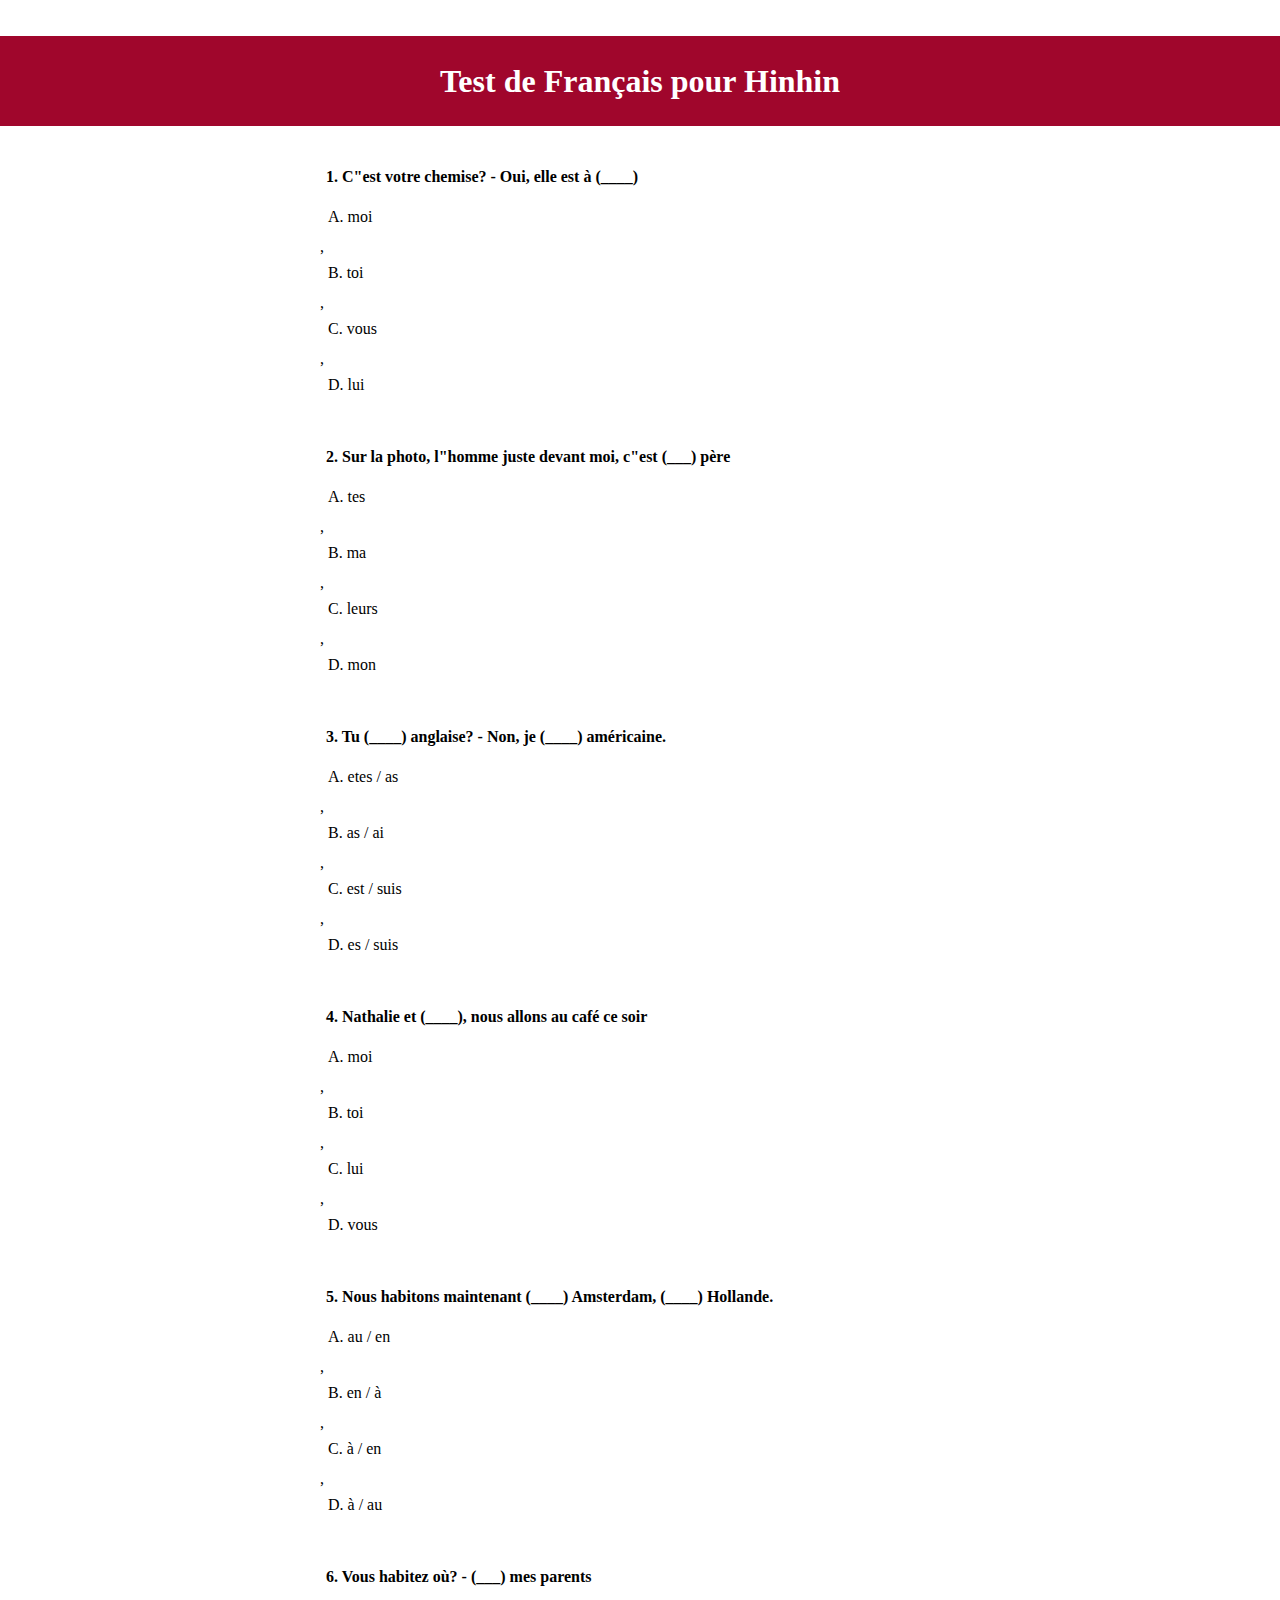
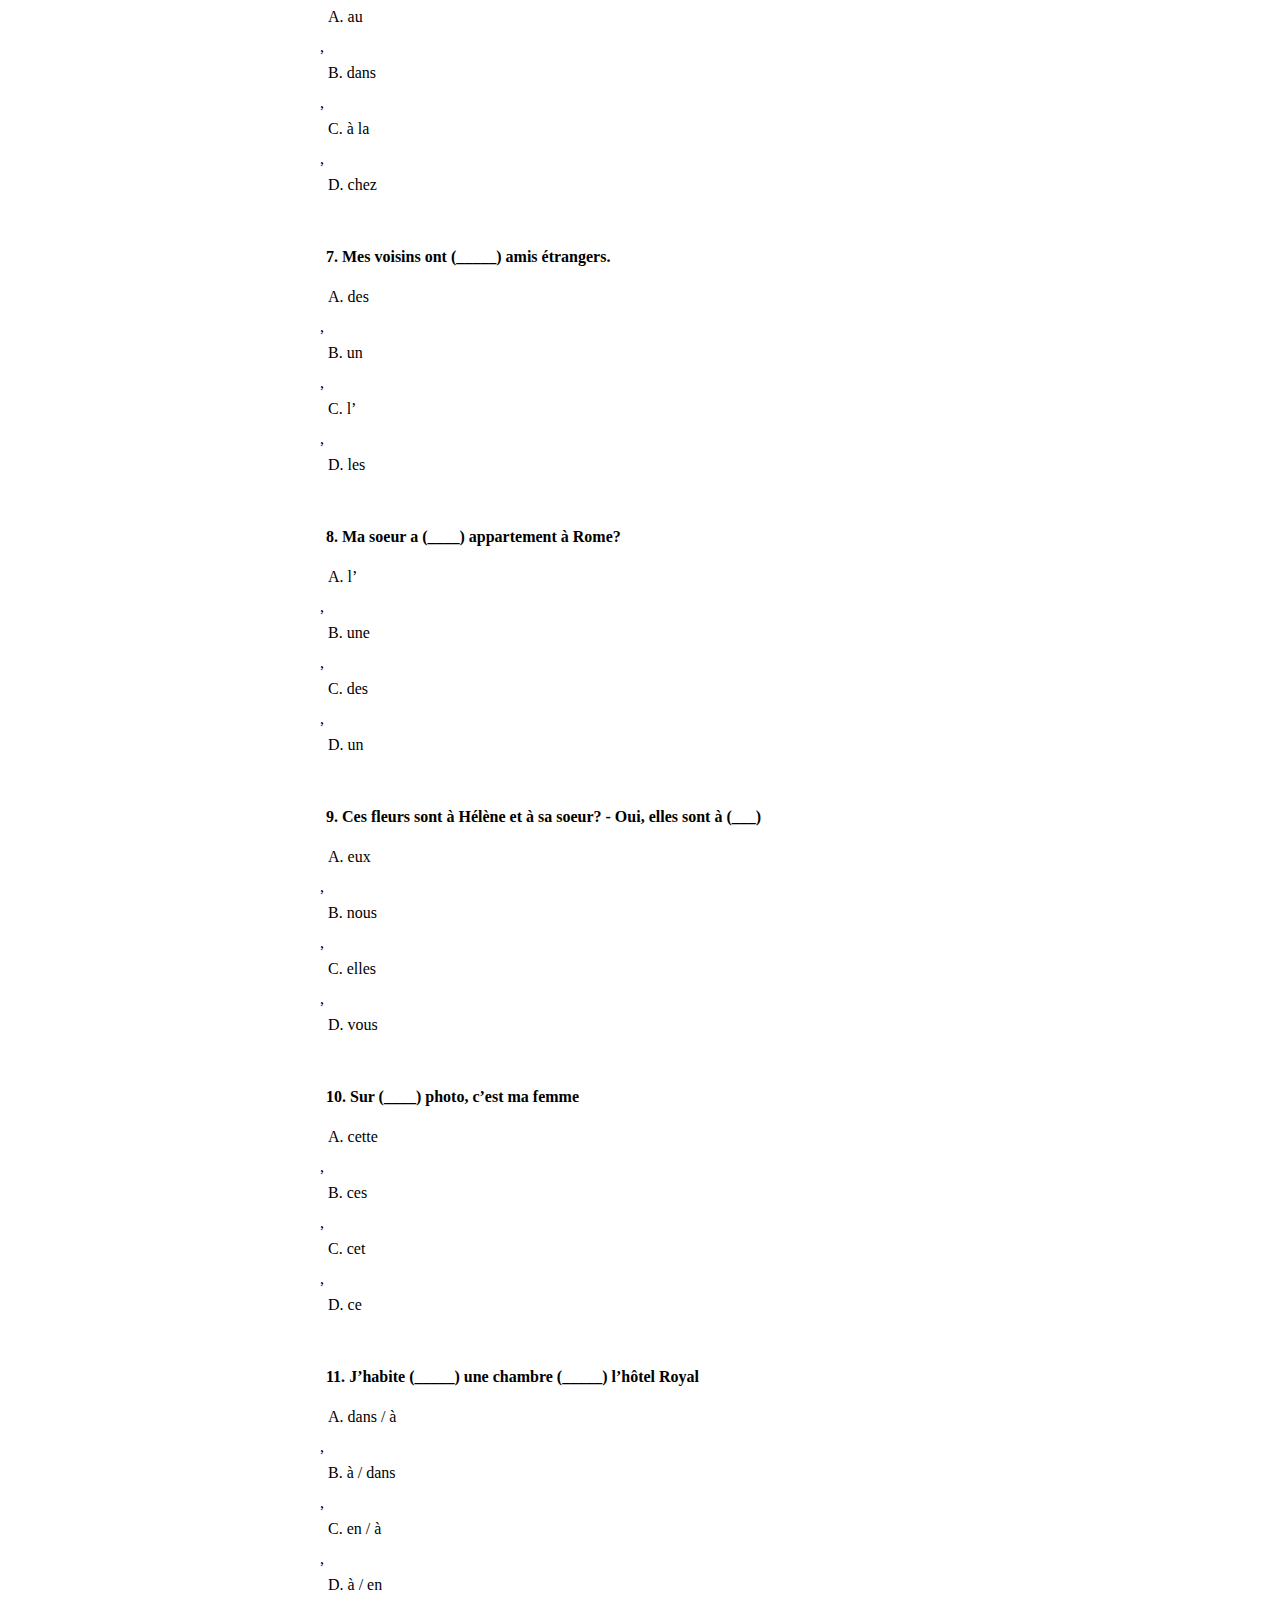
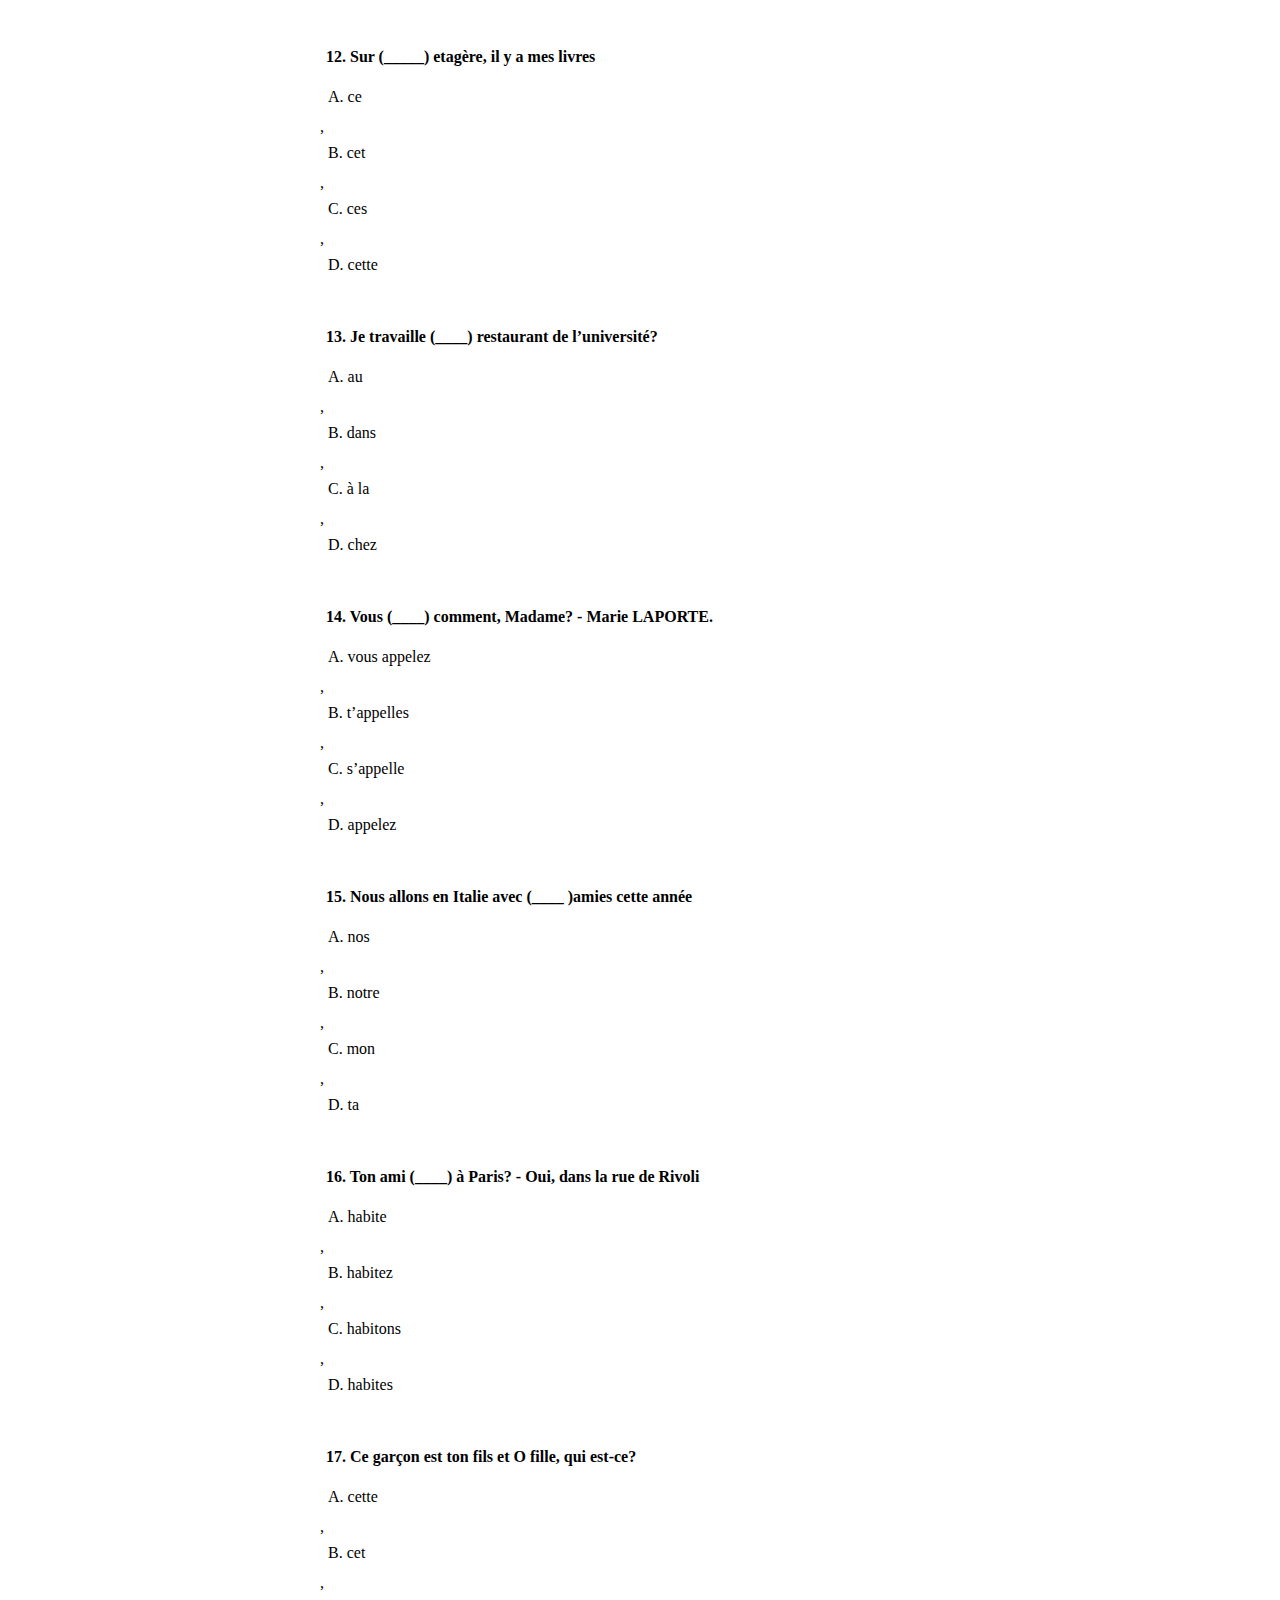
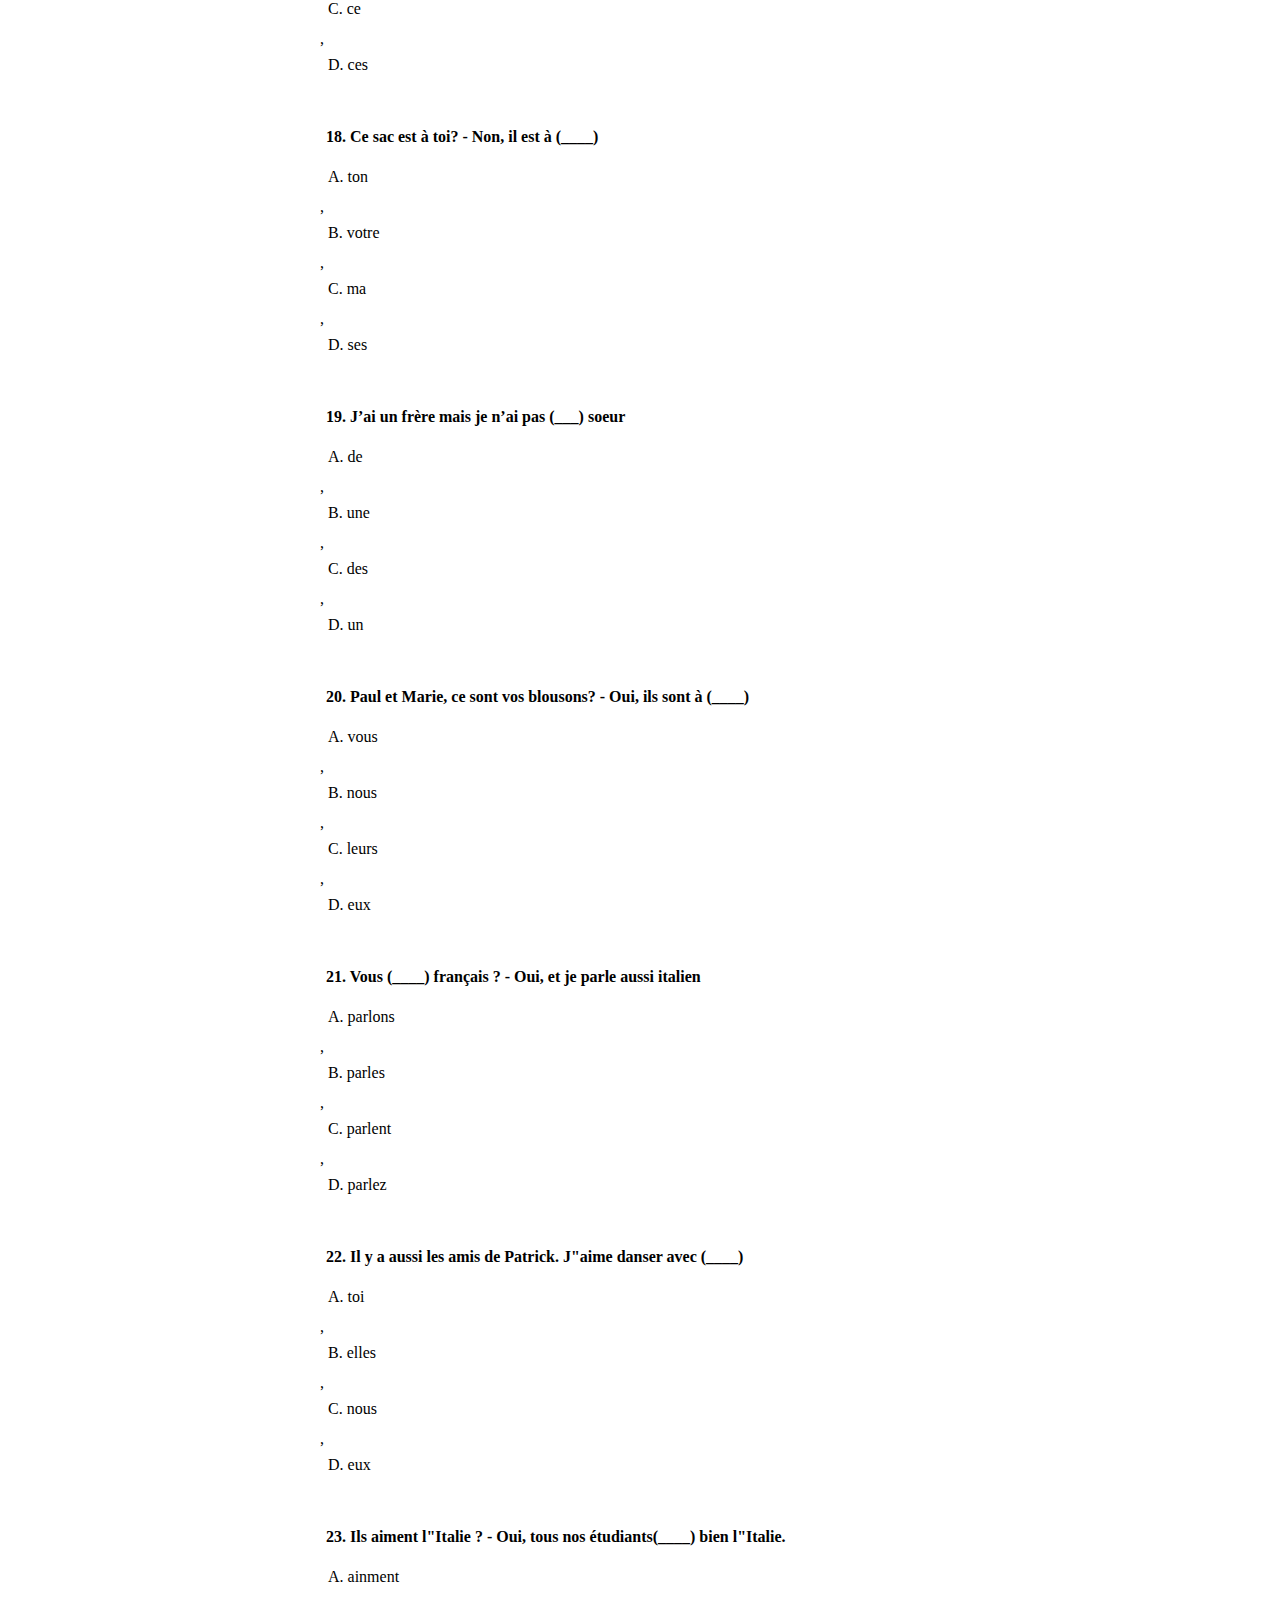
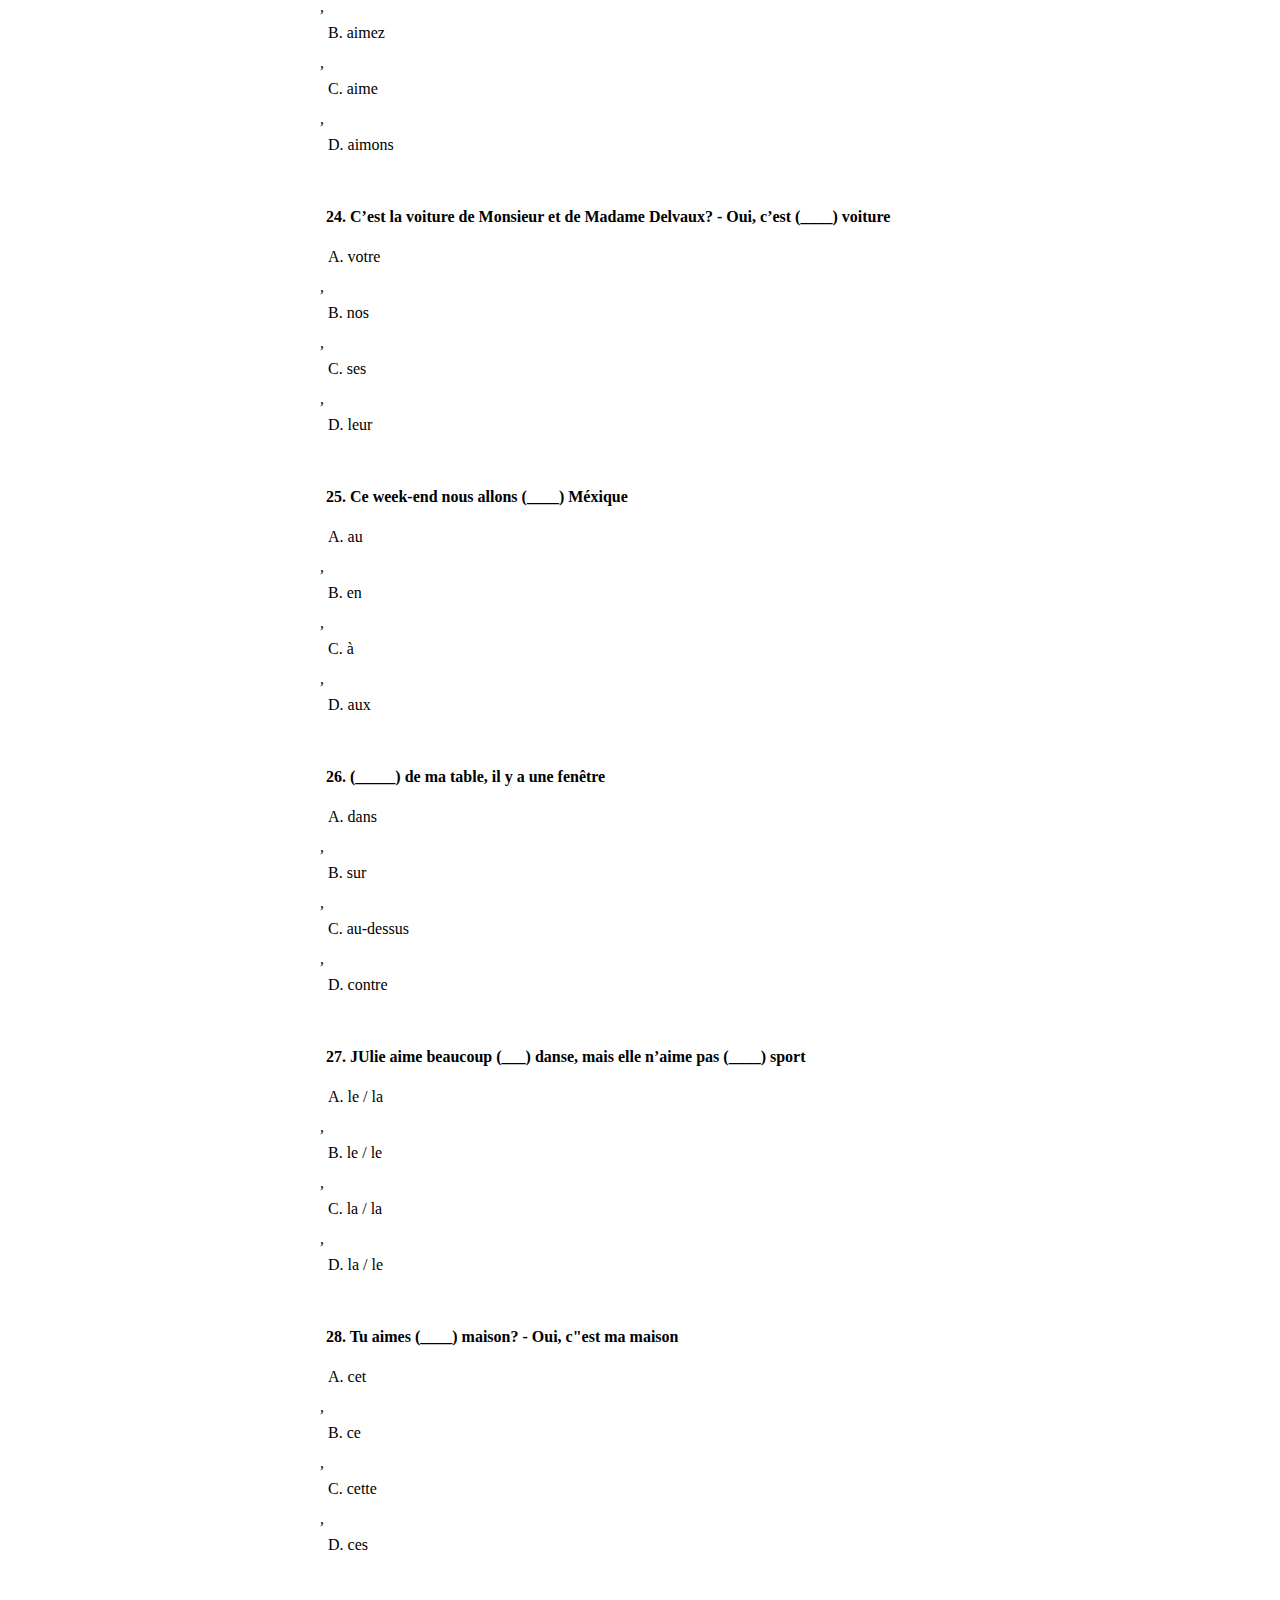
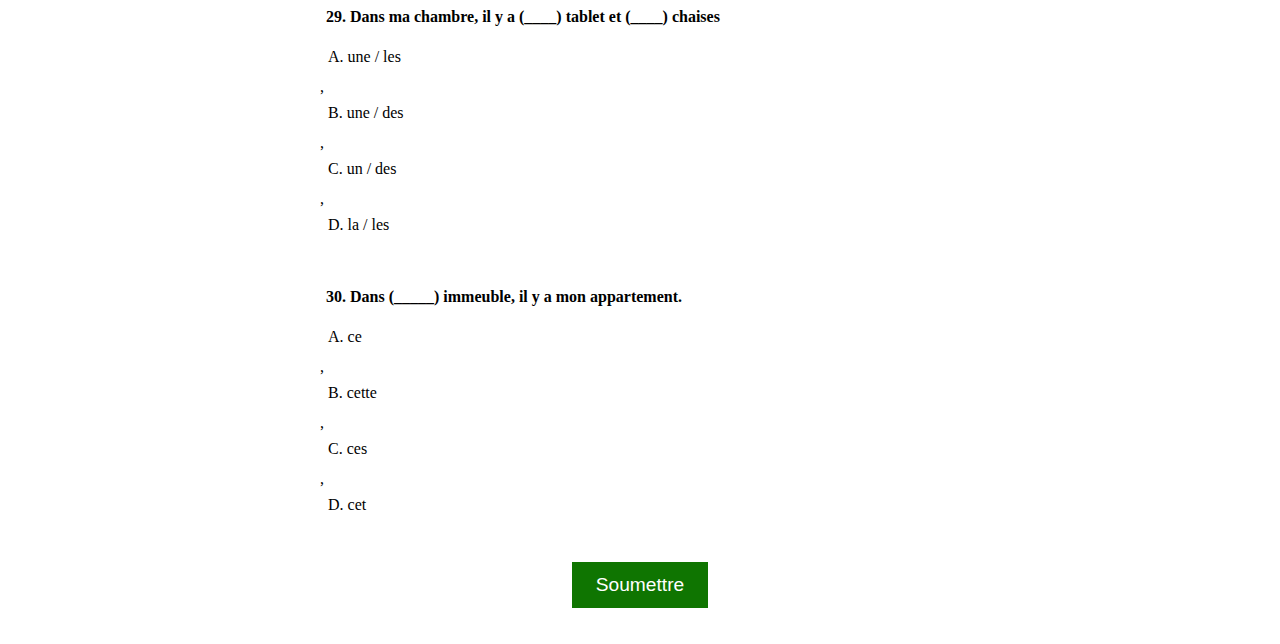
==== index.html @ 79af5fa5 "30 questions" ====
<!DOCTYPE html>
<html lang="en">
  <head>
    <meta charset="UTF-8" />
    <meta name="viewport" content="width=device-width, initial-scale=1.0" />
    <title>Document</title>
    <link rel="stylesheet" href="index.css" />
  </head>
  <body>
    <div id="root">
      <div id="result-preview"></div>
      <h1 id="header">
        Test de Français pour Hinhin
      </h1>
      <div id="questions-zone"></div>
      <button id="submit-btn">Soumettre</button>
      <div id="results-zone"></div>
      <div id="score-zone">
        <div id="score-list-header">Votre Marque</div>
        <div id="score-list"></div>
        <button id="redo-test-btn">Refaire le test</button>
      </div>
    </div>
    <script src="index.js"></script>
  </body>
</html>
---- index.css ----
* {
  box-sizing: border-box;
  padding: 0;
  margin: 0;
}
#root {
  display: flex;
  flex-direction: column;
  align-items: center;
}

#header {
  font-size: 3rem;
  width: 100vw;
  height: 10vh;
  line-height: 10vh;
  margin-bottom: 36px;
  font-size: 2rem;
  font-weight: 800;
  color: white;
  margin: 36px 0px;
  text-align: center;
  background-color: rgb(160, 6, 44);
}

#questions-zone,
#results-zone {
  display: flex;
  flex-direction: column;
  width: 50vw;
}

.one-question {
  margin-bottom: 36px;
}

.one-question__title {
  margin-bottom: 8px;
  padding: 6px;
  font-weight: 700;
}

.one-question__choices {
  display: flex;
  flex-direction: column;
}

.one-question__choices__one-choice {
  margin-bottom: 4px;
  padding: 8px;
  cursor: pointer;
}
.one-question__choices__one-choice:hover {
  background-color: #dbf4f8;
}
.wrong-answer {
  background-color: rgb(248, 142, 142);
}
.correct-answer {
  background-color: rgb(131, 247, 146);
}
.selected-answer {
  background-color: #64d8ec;
}
.selected-answer:hover {
  background-color: #64d8ec;
}

#submit-btn {
  font-size: 1.2rem;
  padding: 12px 24px;
  border: none;
  color: white;
  cursor: pointer;
  margin-bottom: 36px;

  background-color: rgb(15, 117, 1);
}
#submit-btn:hover {
  background-color: rgb(45, 144, 32);
  transform: scale(1.02);
}

#score-zone {
  display: flex;
  width: 15vw;
  position: fixed;
  flex-direction: column;
  align-items: center;
  top: 20vh;
  left: 5vw;
}
#score-list-header {
  width: 100%;

  padding: 16px 8px;
  font-weight: 900;
  text-align: center;
  font-size: 1.5rem;
  color: white;
  background-color: rgb(21, 24, 123);
  box-shadow: 0 0 4px rgb(231, 231, 231);
}

#score-list {
  width: 100%;
  box-shadow: 0 0 4px rgb(231, 231, 231);
  padding: 8px;

  max-height: 50vh;
  overflow: hidden;
}
#score-list::-webkit-scrollbar {
  width: 2px;
  background-color: rgb(255, 255, 255);
}

#score-list::-webkit-scrollbar-thumb {
  background-color: rgb(197, 197, 197);
  border-radius: 1px;
}

#score-list:hover {
  overflow-y: auto;
}
.one-score-row {
  width: 100%;
  display: flex;
  justify-content: space-between;
  padding: 8px 4px;
}
.one-score-row:first-child {
  border-bottom: 4px solid rgb(251, 251, 129);
  color: crimson;
  font-weight: 900;
}

#redo-test-btn {
  width: 120px;
  height: 35px;
  border: none;
  margin-top: 16px;
  color: white;
  background-color: rgb(160, 6, 44);
  border-radius: 5px;
  padding: 8px 16px;
}
#redo-test-btn:hover {
  background-color: rgb(187, 21, 62);
  transform: scale(1.05);
  box-shadow: 0 0 4px rgb(231, 231, 231);
}

#result-preview {
  width: 15vw;
  padding: 16px;
  position: fixed;
  display: none;
  justify-content: space-around;
  flex-wrap: wrap;
  top: 20vh;
  right: 5vw;
  box-shadow: 0 0 4px rgb(231, 231, 231);
}

.one-result-preview {
  display: block;
  min-width: 30px;
  min-height: 30px;
  line-height: 30px;
  border-radius: 3px;
  text-align: center;
  margin: 6px;
  cursor: pointer;
  text-decoration: none;
  color: black;
}
.one-result-preview:hover {
  transform: scale(1.05);
  box-shadow: 0 0 6px rgb(231, 231, 231);
}
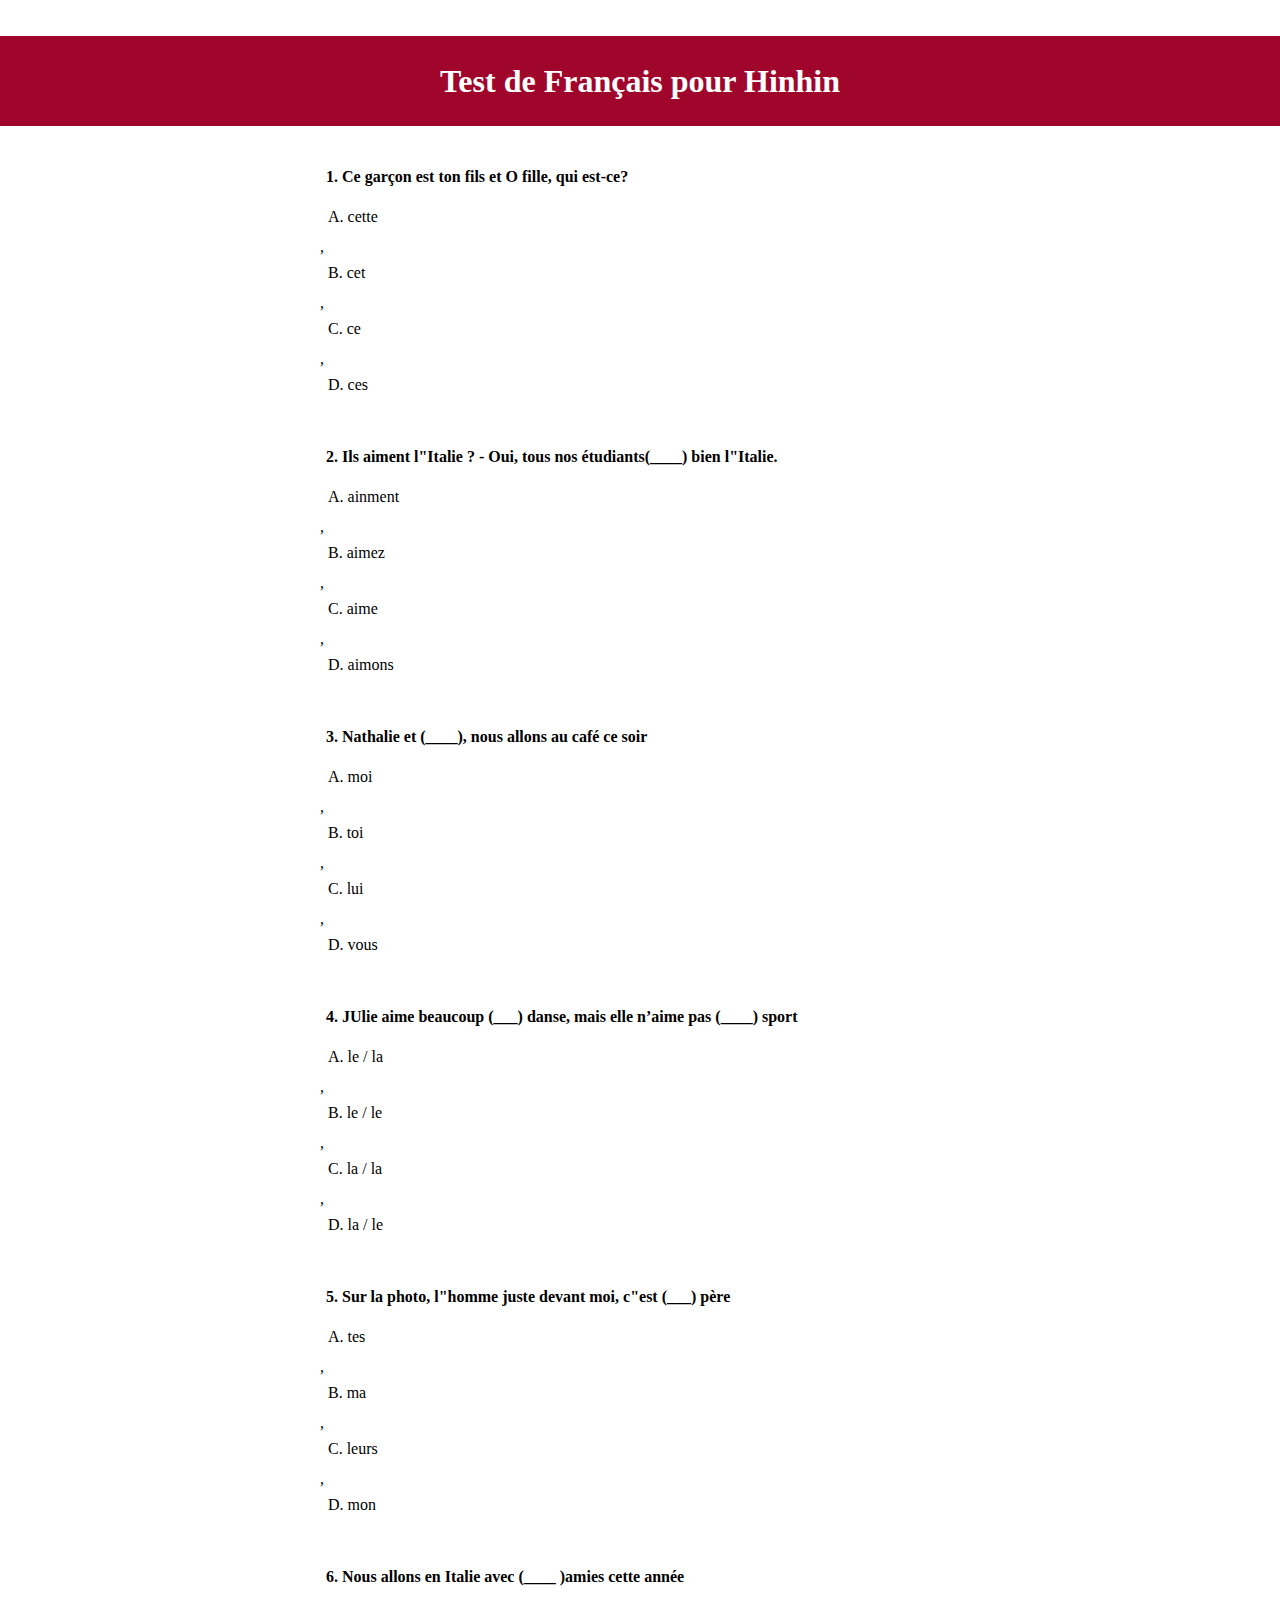
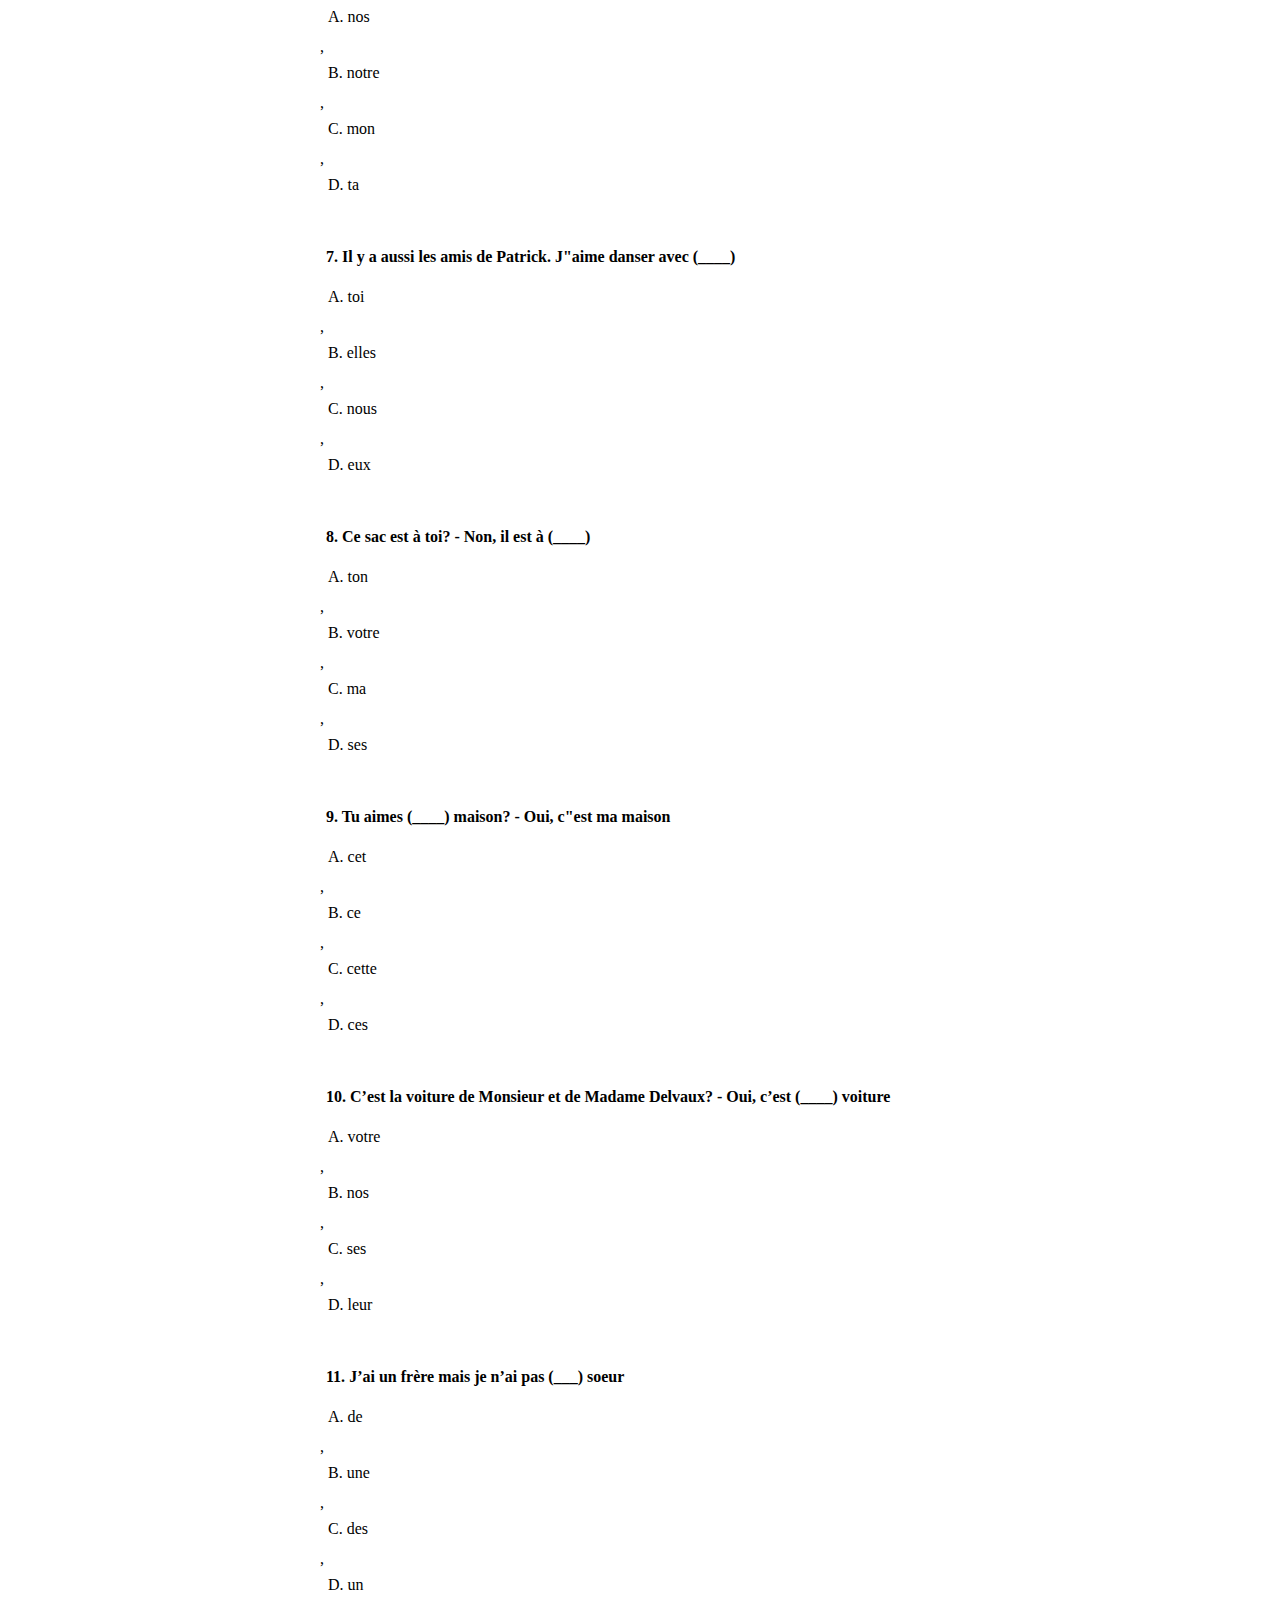
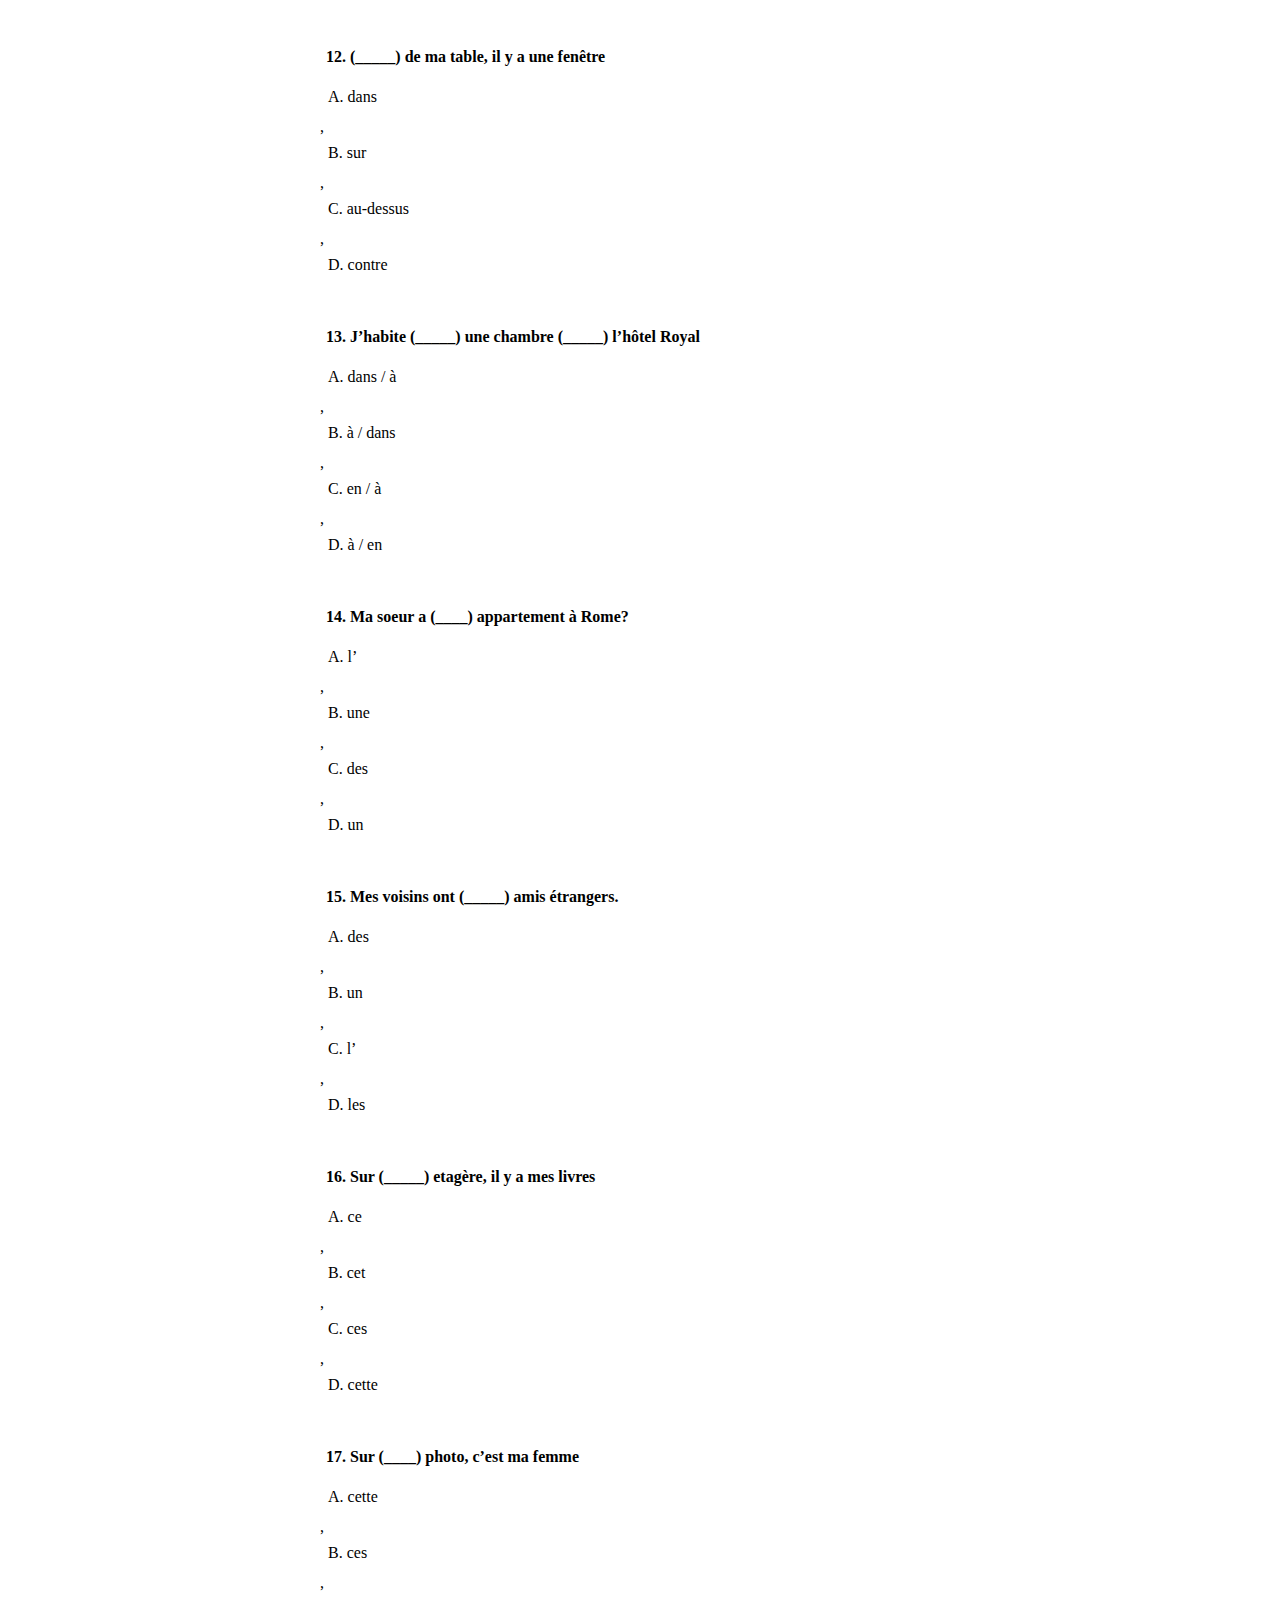
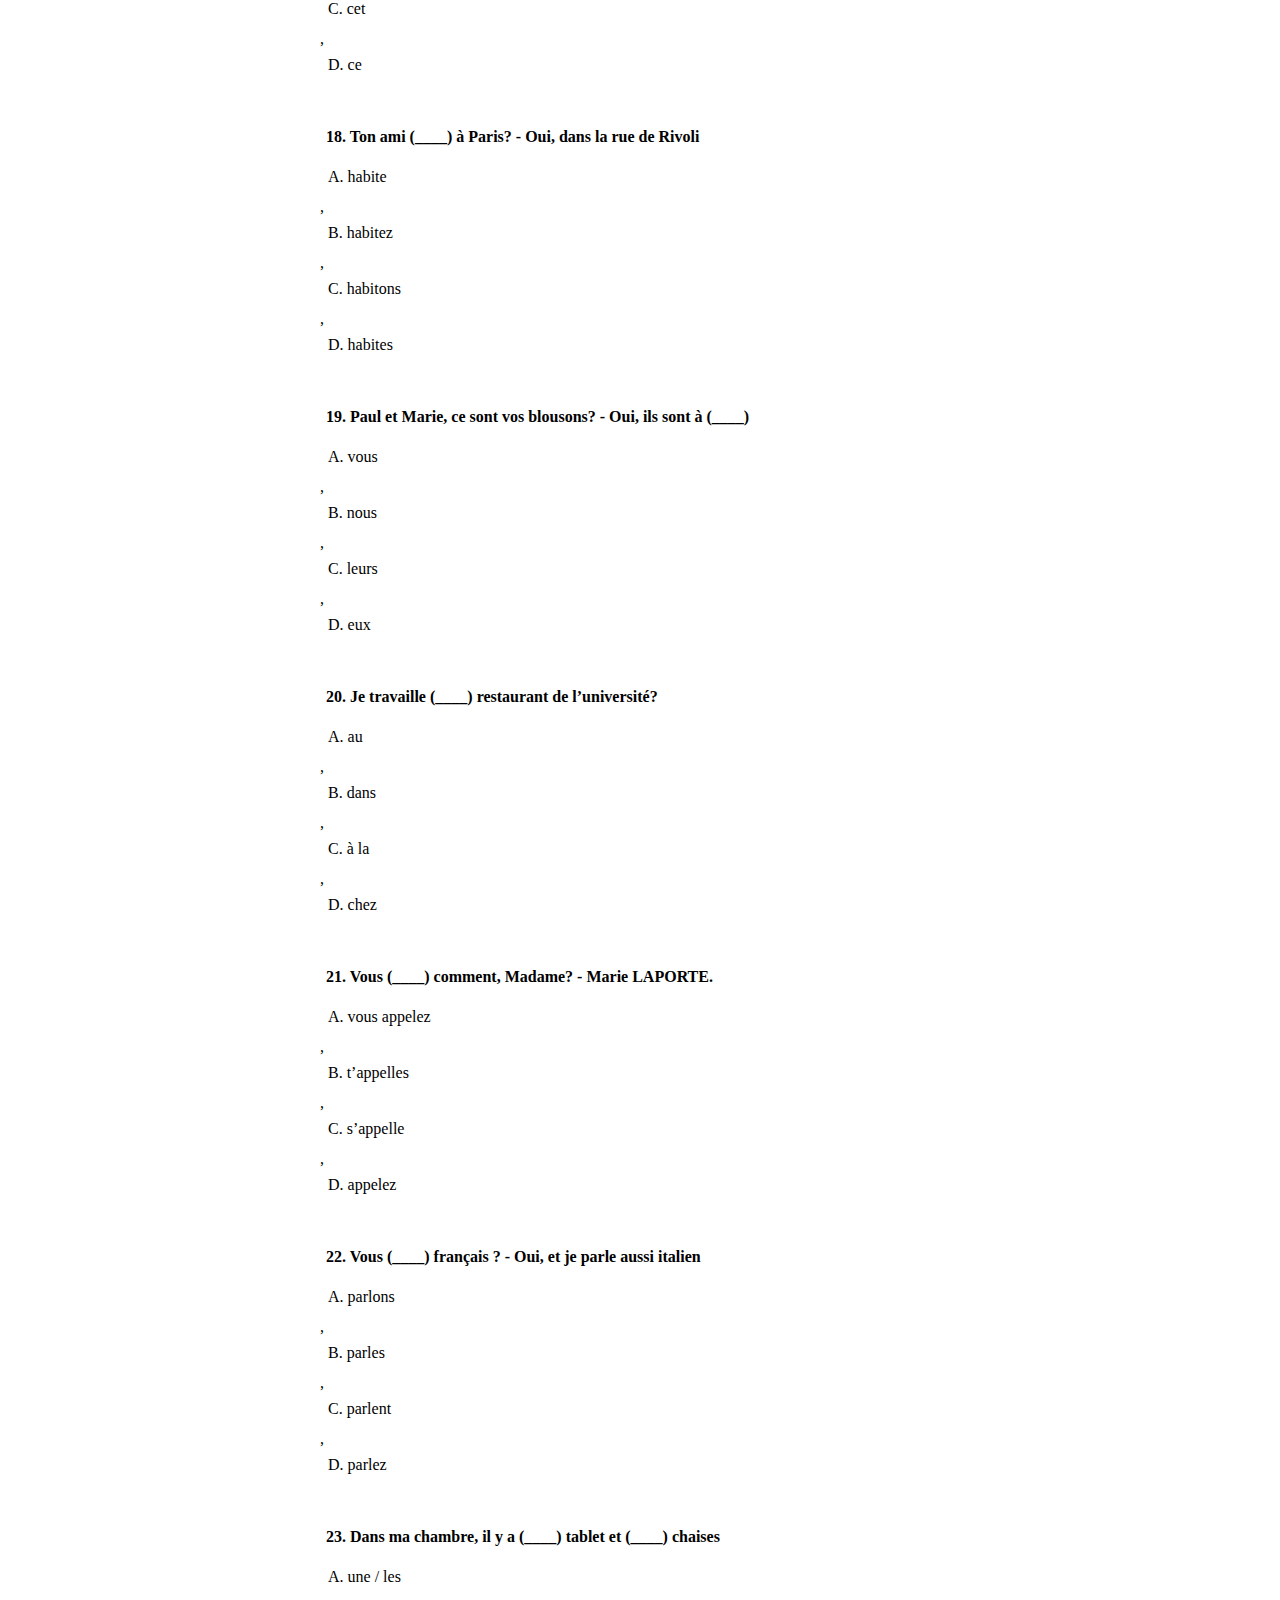
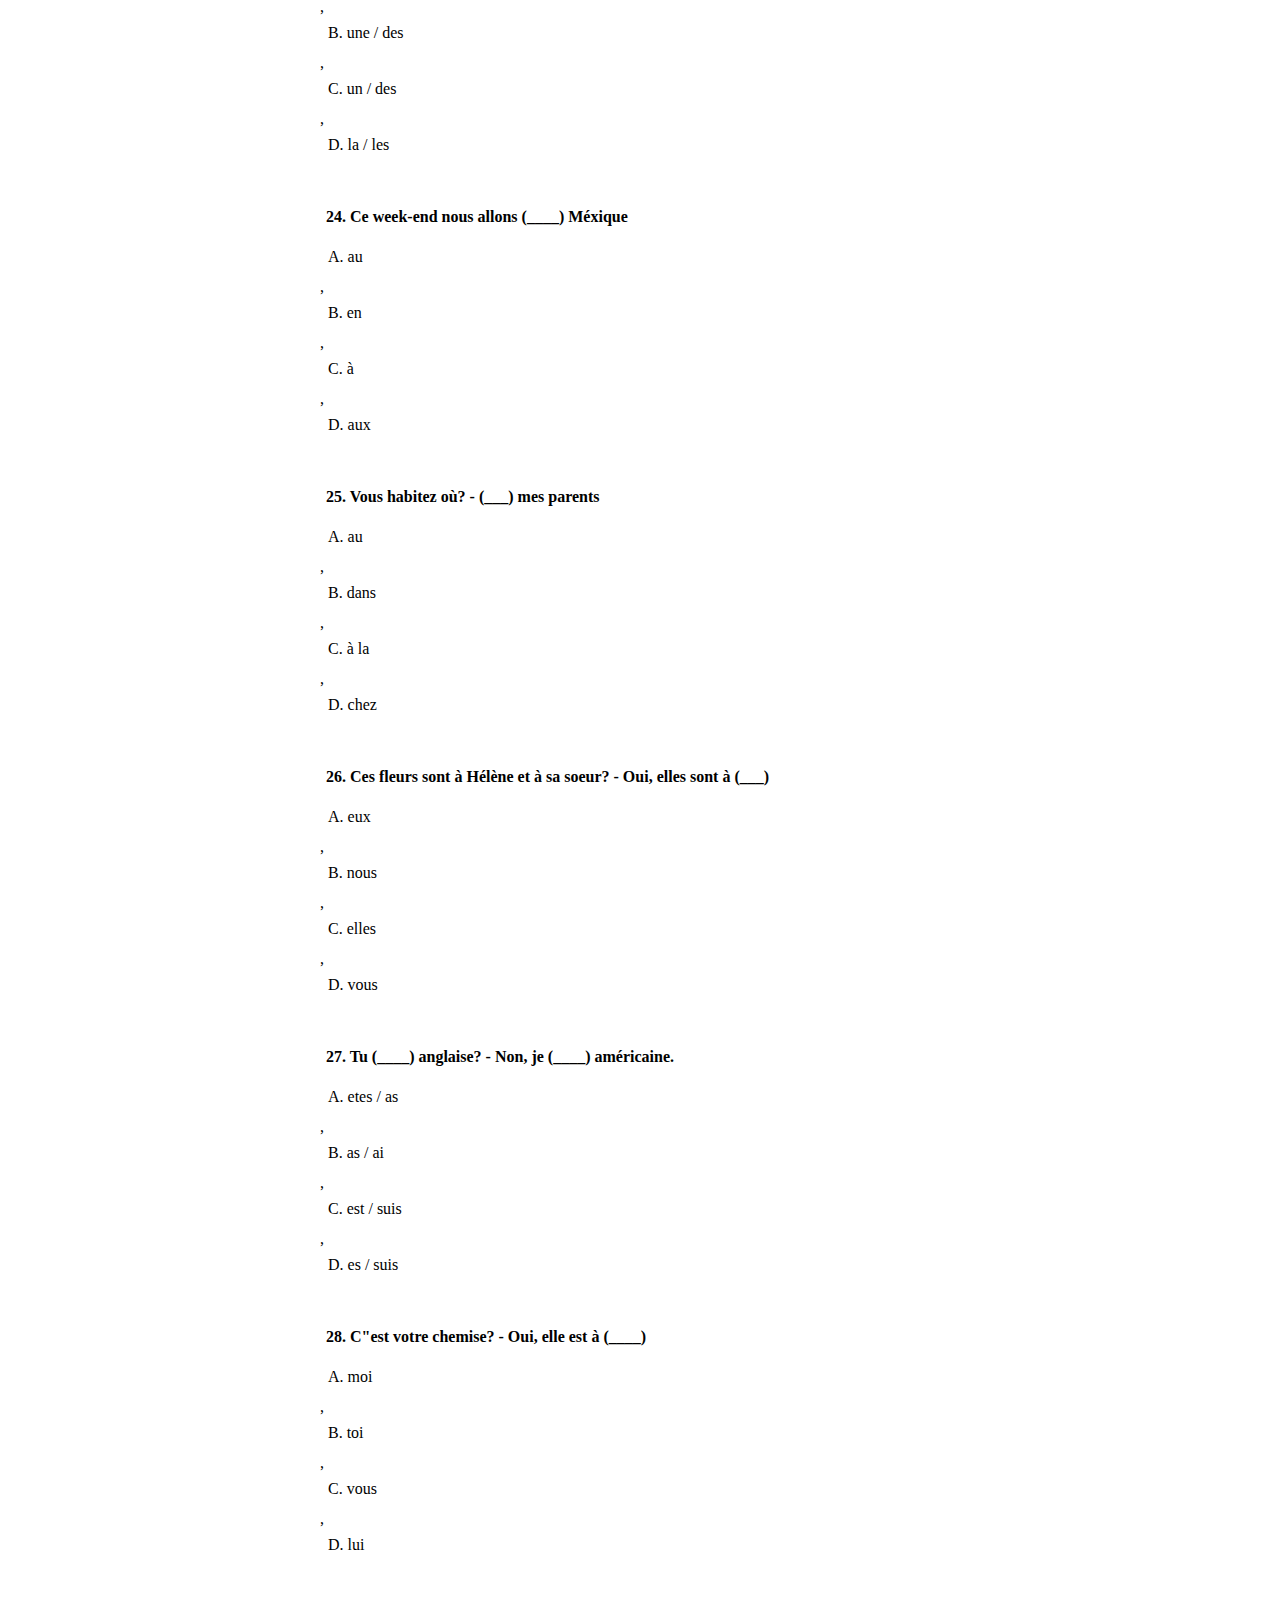
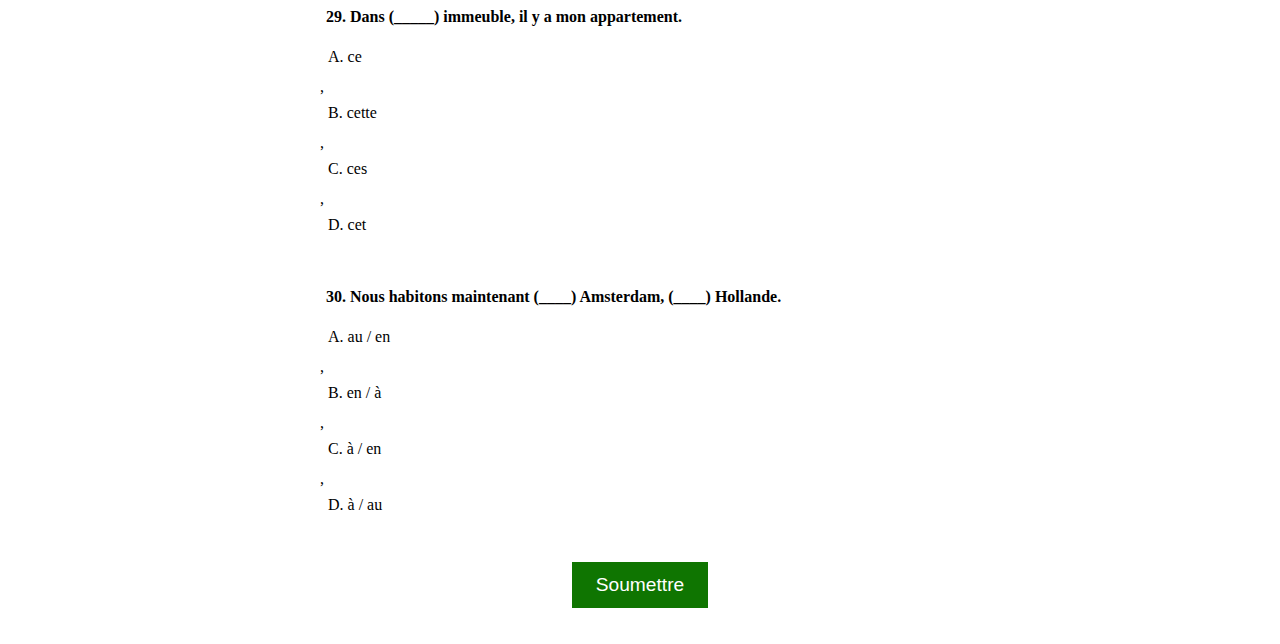
==== commit 9c050873: "update favicon and title" ====
--- a/index.html
+++ b/index.html
@@ -3,7 +3,8 @@
   <head>
     <meta charset="UTF-8" />
     <meta name="viewport" content="width=device-width, initial-scale=1.0" />
-    <title>Document</title>
+    <title>Test de Français</title>
+    <link rel="icon" type="image/png" href="/duckies.png" />
     <link rel="stylesheet" href="index.css" />
   </head>
   <body>
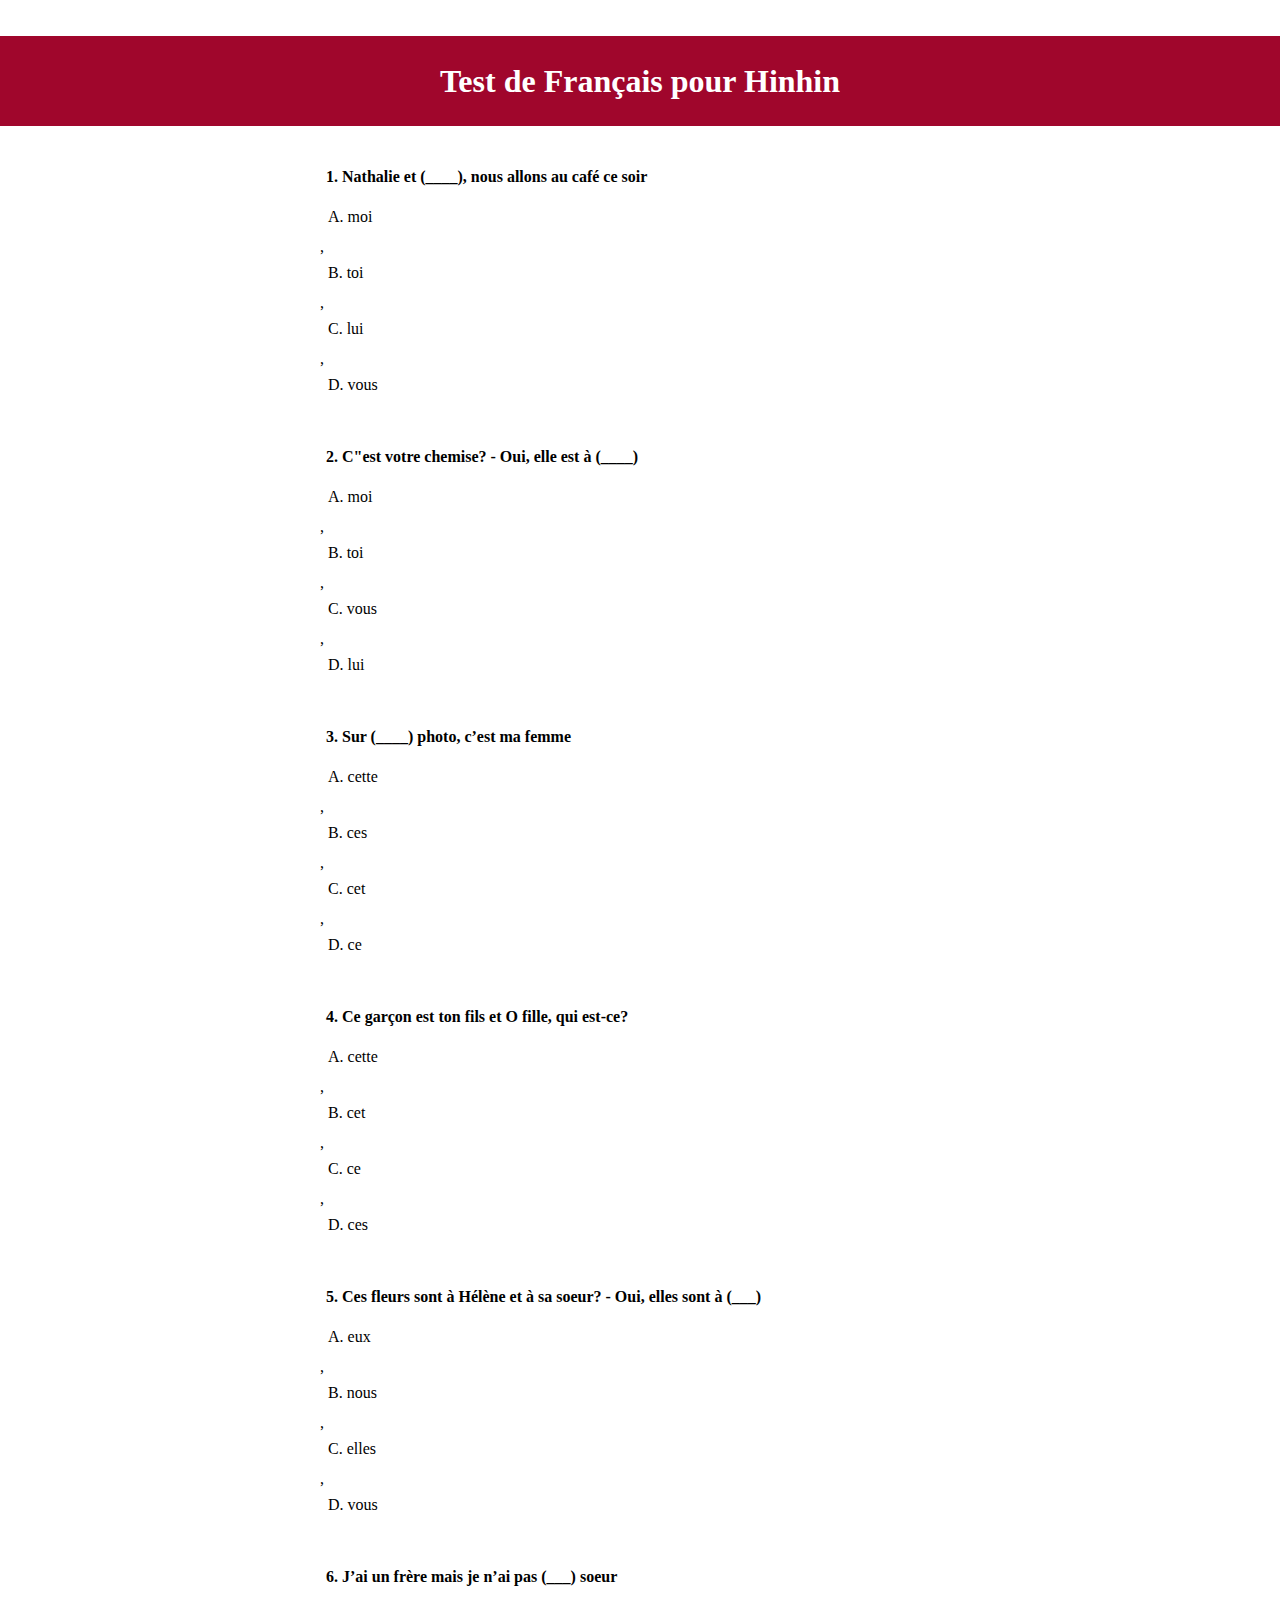
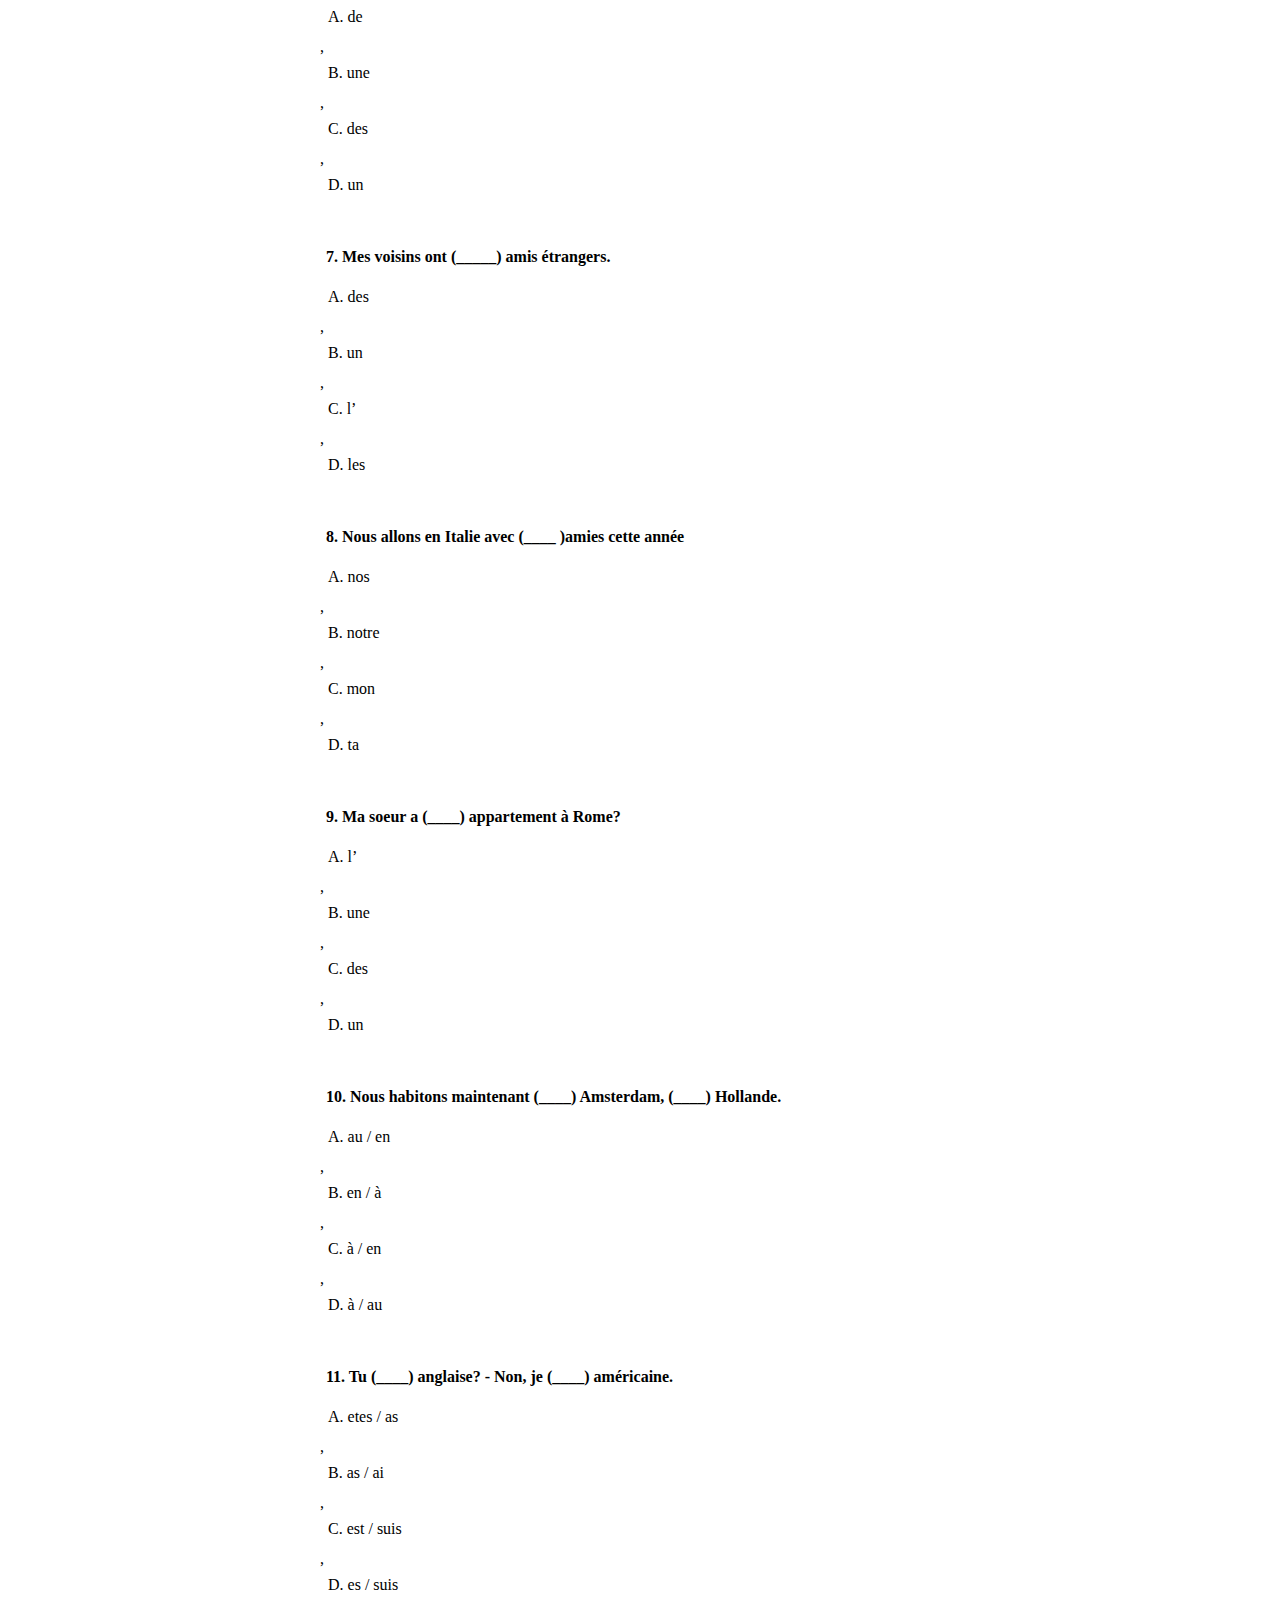
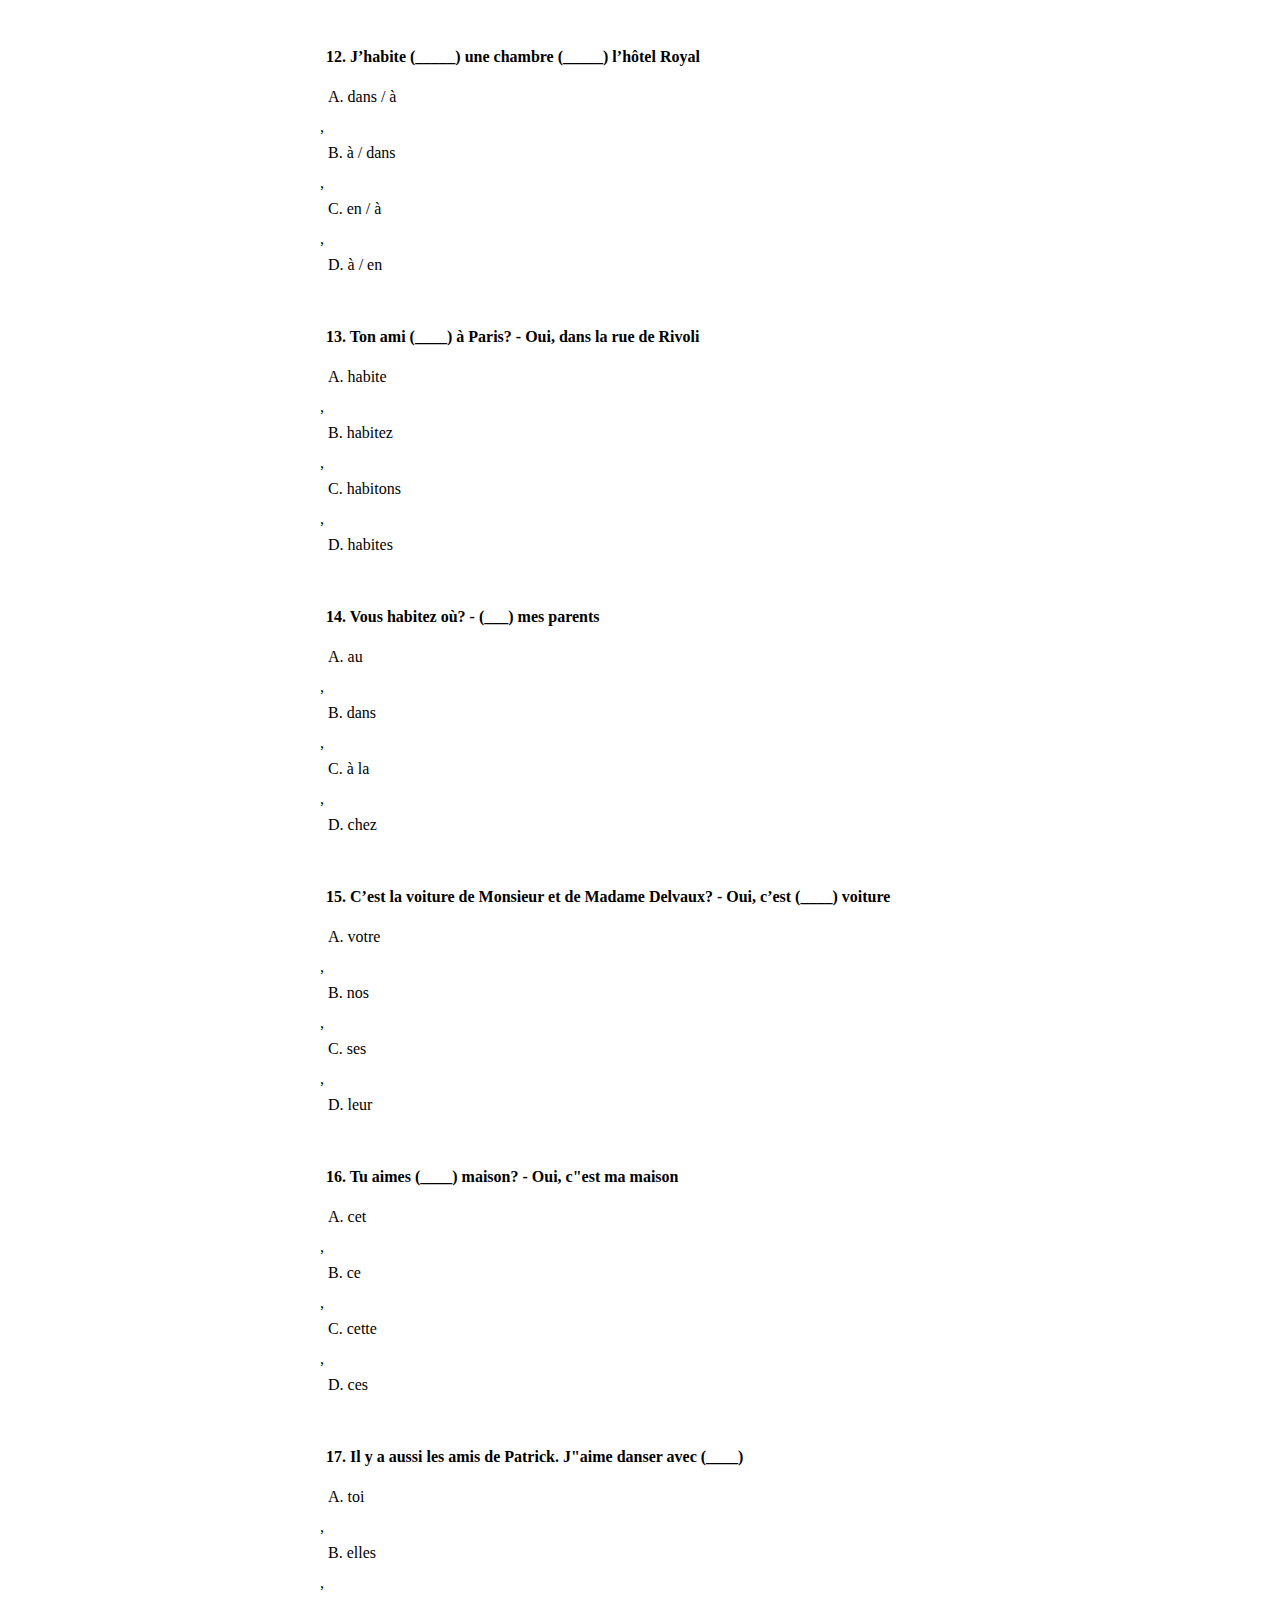
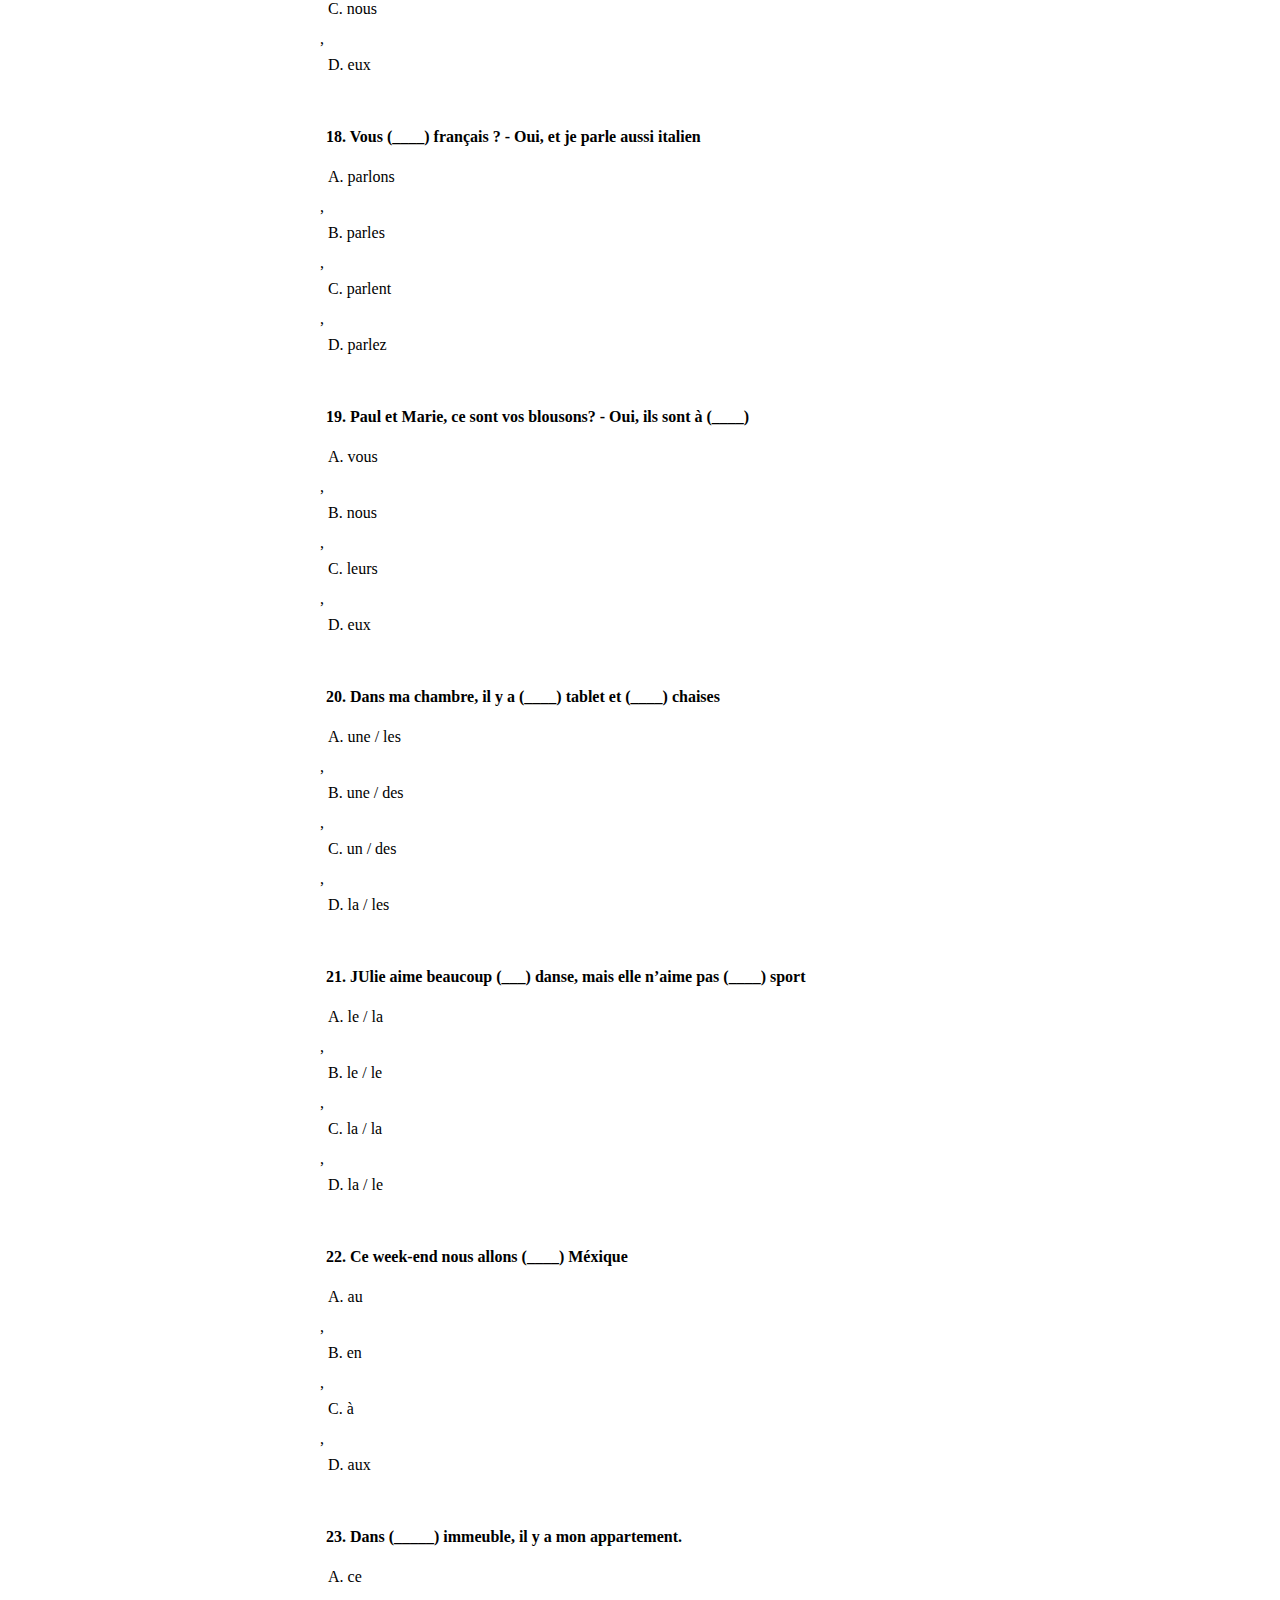
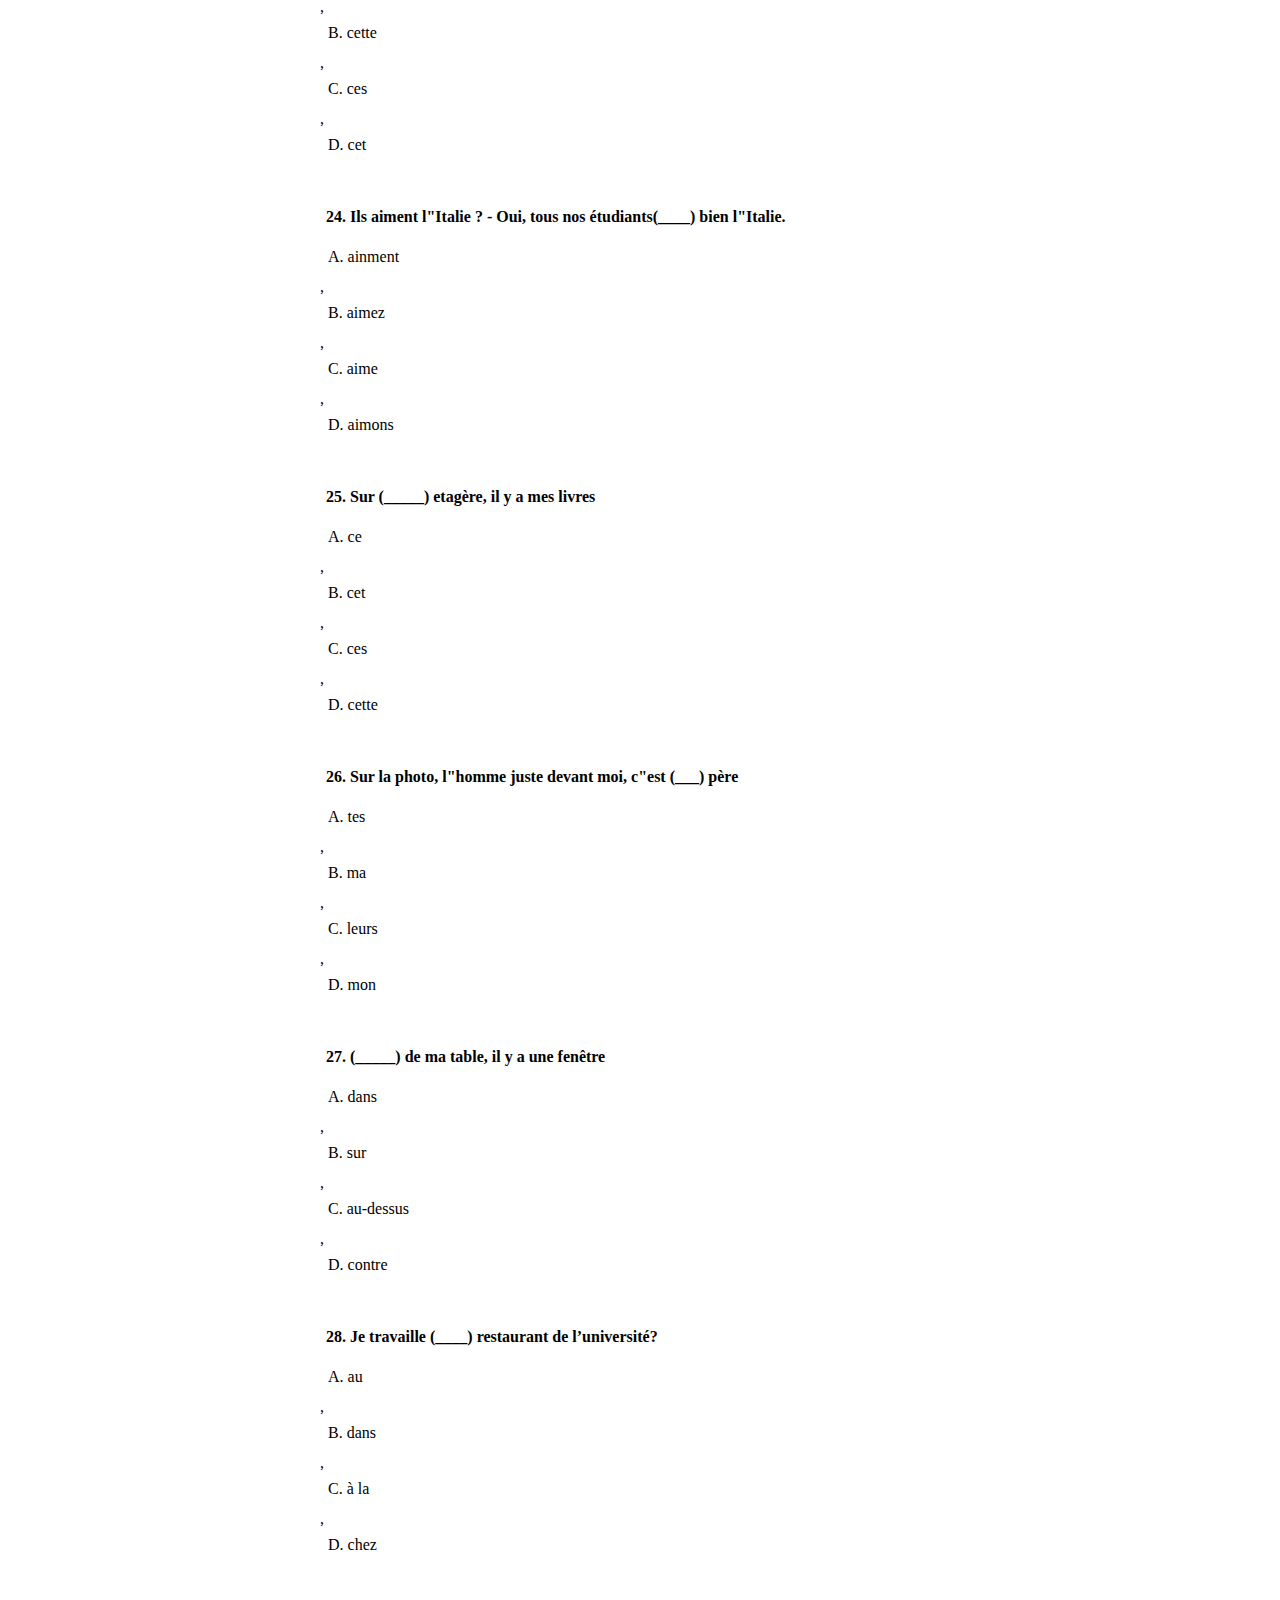
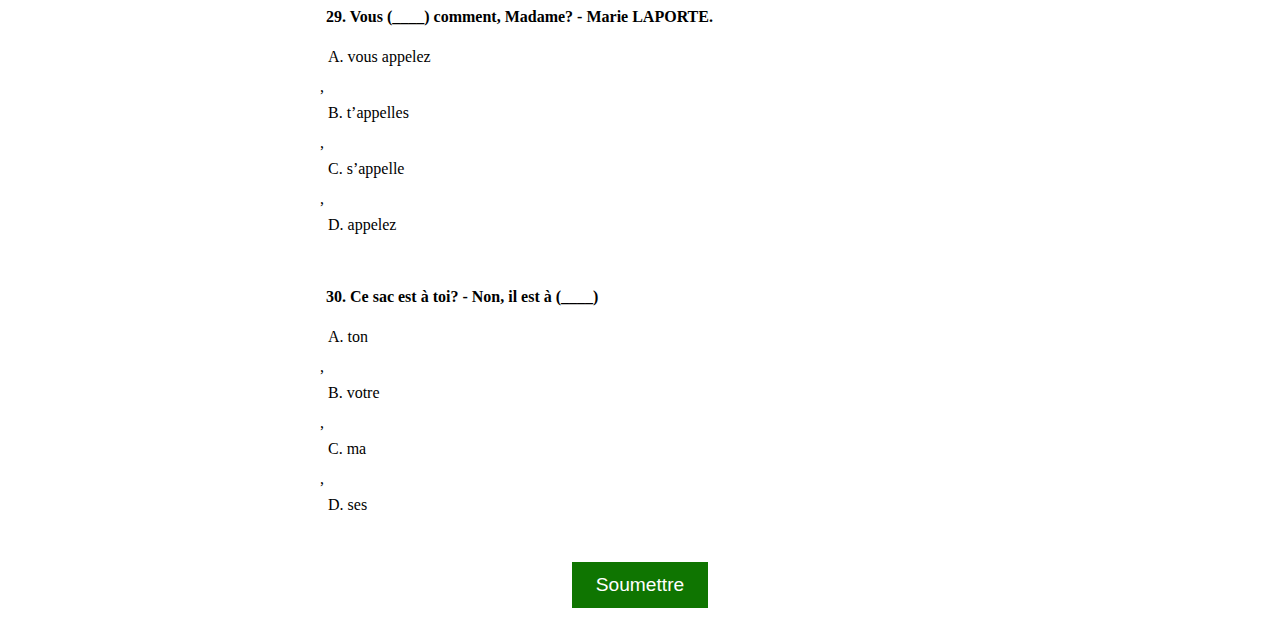
==== commit f74528eb: "update favicon" ====
--- a/index.html
+++ b/index.html
@@ -4,7 +4,7 @@
     <meta charset="UTF-8" />
     <meta name="viewport" content="width=device-width, initial-scale=1.0" />
     <title>Test de Français</title>
-    <link rel="icon" type="image/png" href="/duckies.png" />
+    <link rel="icon" type="image/png" href="https://i.imgur.com/cbRID9P.png" />
     <link rel="stylesheet" href="index.css" />
   </head>
   <body>
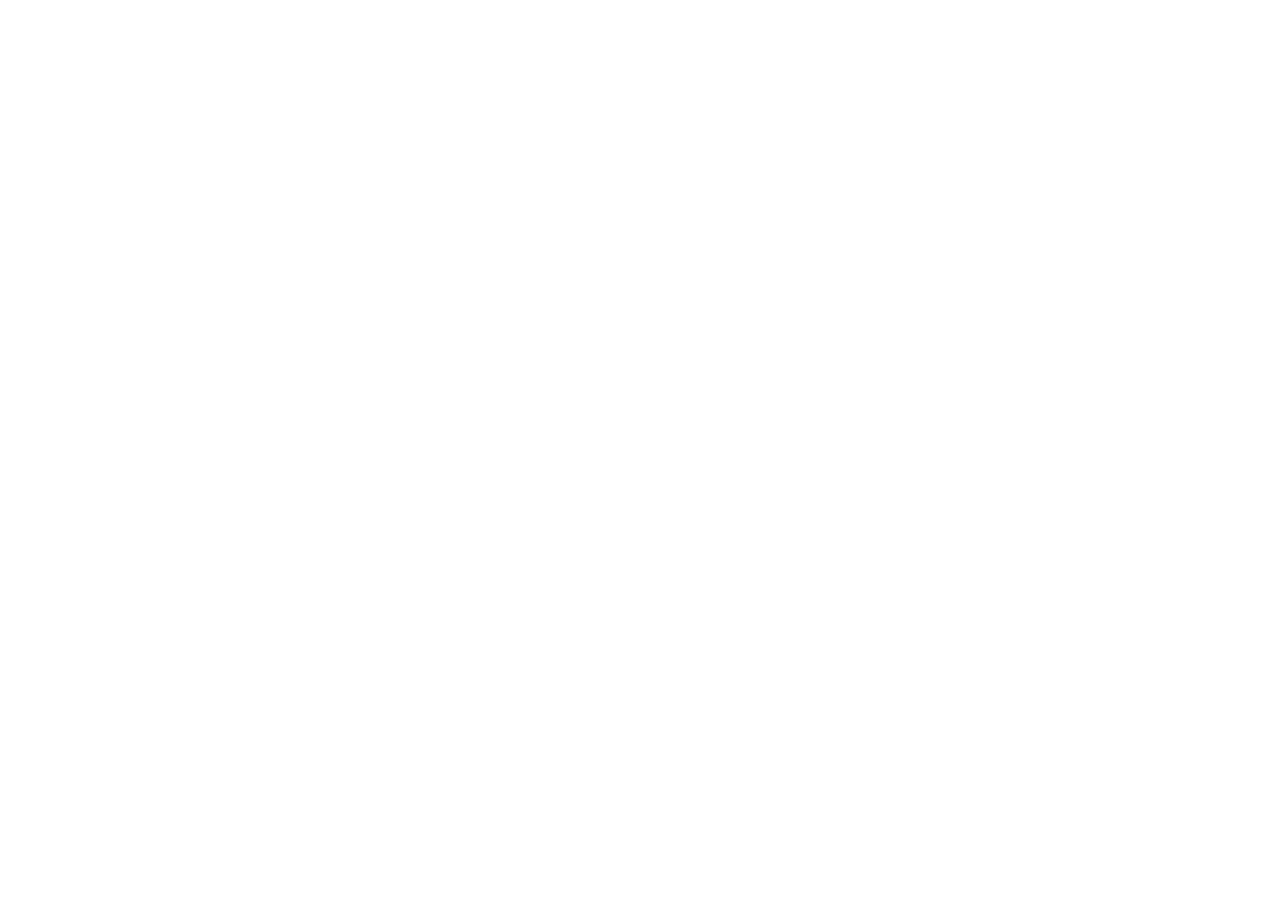
==== commit de060878: "hello" ====
--- a/index.html
+++ b/index.html
@@ -9,18 +9,6 @@
   </head>
   <body>
     <div id="root">
-      <div id="result-preview"></div>
-      <h1 id="header">
-        Test de Français pour Hinhin
-      </h1>
-      <div id="questions-zone"></div>
-      <button id="submit-btn">Soumettre</button>
-      <div id="results-zone"></div>
-      <div id="score-zone">
-        <div id="score-list-header">Votre Marque</div>
-        <div id="score-list"></div>
-        <button id="redo-test-btn">Refaire le test</button>
-      </div>
     </div>
     <script src="index.js"></script>
   </body>
--- a/index.css
+++ b/index.css
@@ -179,3 +179,43 @@
   transform: scale(1.05);
   box-shadow: 0 0 6px rgb(231, 231, 231);
 }
+
+.choose-questions-pack-container {
+  width: 100vw;
+  height: 100vh;
+  display: flex;
+  flex-direction: column;
+  justify-content: center;
+  align-items: center;
+}
+
+.choose-questions-pack-container--header {
+  font-size: 2rem;
+  font-weight: 700;
+}
+
+.choose-questions-pack-container--pack-list {
+  display: flex;
+  justify-content: center;
+  width: 30vw;
+  margin-top: 32px;
+}
+
+.choose-questions-pack-container--pack-list--item {
+  width: 50px;
+  height: 50px;
+  text-align: center;
+  line-height: 50px;
+  background-color: lawngreen;
+  border-radius: 50%;
+  margin: 0 8px;
+  font-size: 1.5rem;
+  cursor: pointer;
+  transition: all 0.3s ease-in-out;
+}
+
+.choose-questions-pack-container--pack-list--item:hover {
+  transform: translateY(-10px);
+  box-shadow: 0 0 5px rgb(38, 156, 38);
+  background-color: rgb(71, 245, 71);
+}
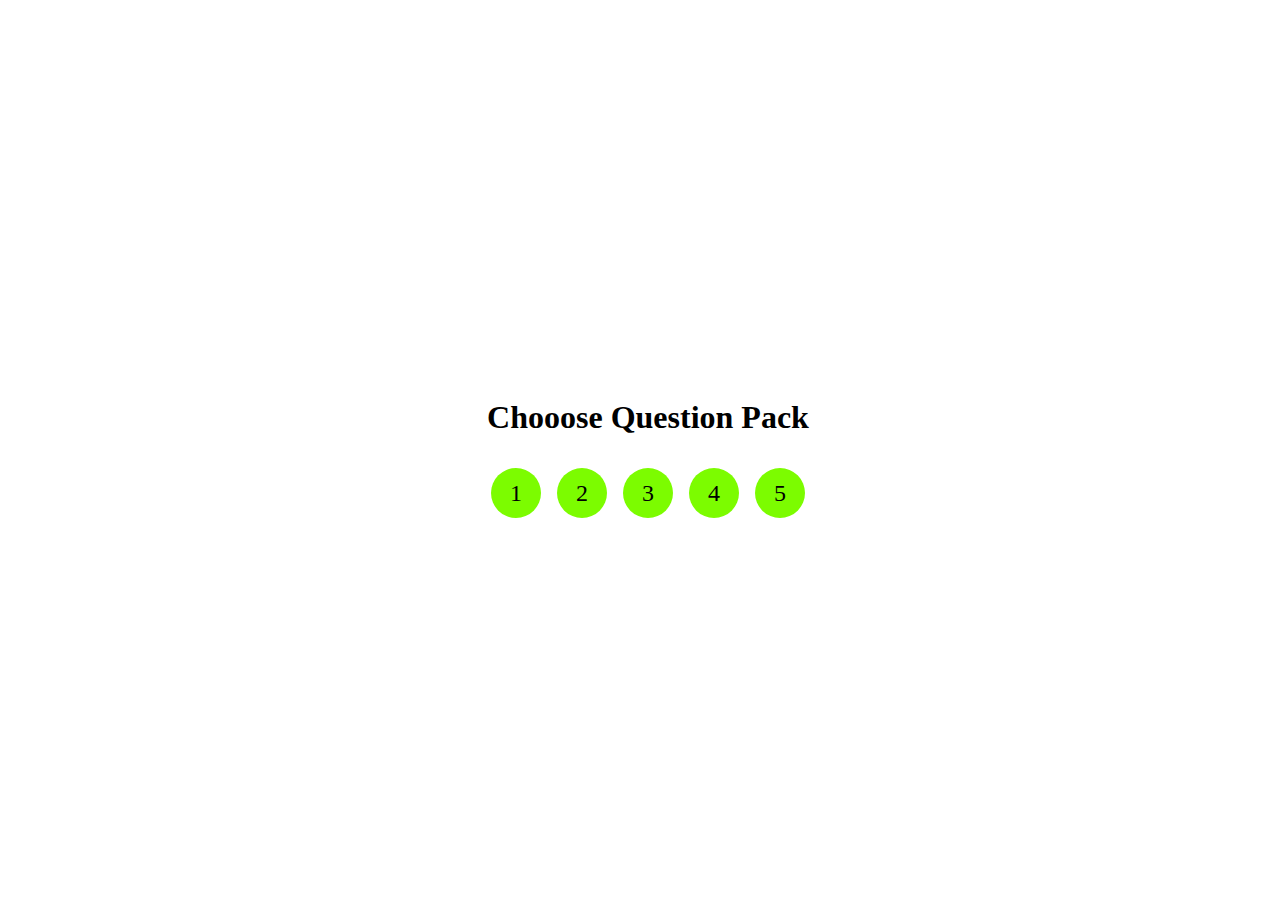
==== commit 93f3a08f: "test" ====
--- a/index.html
+++ b/index.html
@@ -3,12 +3,31 @@
   <head>
     <meta charset="UTF-8" />
     <meta name="viewport" content="width=device-width, initial-scale=1.0" />
-    <title>Test de Français</title>
-    <link rel="icon" type="image/png" href="https://i.imgur.com/cbRID9P.png" />
+    <title>Document</title>
     <link rel="stylesheet" href="index.css" />
   </head>
   <body>
-    <div id="root">
+    <div class="choose-questions-pack-container">
+      <div class="choose-questions-pack-container--header">
+        Chooose Question Pack
+      </div>
+      <div class="choose-questions-pack-container--pack-list">
+        <div class="choose-questions-pack-container--pack-list--item">
+          1
+        </div>
+        <div class="choose-questions-pack-container--pack-list--item">
+          2
+        </div>
+        <div class="choose-questions-pack-container--pack-list--item">
+          3
+        </div>
+        <div class="choose-questions-pack-container--pack-list--item">
+          4
+        </div>
+        <div class="choose-questions-pack-container--pack-list--item">
+          5
+        </div>
+      </div>
     </div>
     <script src="index.js"></script>
   </body>
--- a/index.css
+++ b/index.css
@@ -1,185 +1,3 @@
-* {
-  box-sizing: border-box;
-  padding: 0;
-  margin: 0;
-}
-#root {
-  display: flex;
-  flex-direction: column;
-  align-items: center;
-}
-
-#header {
-  font-size: 3rem;
-  width: 100vw;
-  height: 10vh;
-  line-height: 10vh;
-  margin-bottom: 36px;
-  font-size: 2rem;
-  font-weight: 800;
-  color: white;
-  margin: 36px 0px;
-  text-align: center;
-  background-color: rgb(160, 6, 44);
-}
-
-#questions-zone,
-#results-zone {
-  display: flex;
-  flex-direction: column;
-  width: 50vw;
-}
-
-.one-question {
-  margin-bottom: 36px;
-}
-
-.one-question__title {
-  margin-bottom: 8px;
-  padding: 6px;
-  font-weight: 700;
-}
-
-.one-question__choices {
-  display: flex;
-  flex-direction: column;
-}
-
-.one-question__choices__one-choice {
-  margin-bottom: 4px;
-  padding: 8px;
-  cursor: pointer;
-}
-.one-question__choices__one-choice:hover {
-  background-color: #dbf4f8;
-}
-.wrong-answer {
-  background-color: rgb(248, 142, 142);
-}
-.correct-answer {
-  background-color: rgb(131, 247, 146);
-}
-.selected-answer {
-  background-color: #64d8ec;
-}
-.selected-answer:hover {
-  background-color: #64d8ec;
-}
-
-#submit-btn {
-  font-size: 1.2rem;
-  padding: 12px 24px;
-  border: none;
-  color: white;
-  cursor: pointer;
-  margin-bottom: 36px;
-
-  background-color: rgb(15, 117, 1);
-}
-#submit-btn:hover {
-  background-color: rgb(45, 144, 32);
-  transform: scale(1.02);
-}
-
-#score-zone {
-  display: flex;
-  width: 15vw;
-  position: fixed;
-  flex-direction: column;
-  align-items: center;
-  top: 20vh;
-  left: 5vw;
-}
-#score-list-header {
-  width: 100%;
-
-  padding: 16px 8px;
-  font-weight: 900;
-  text-align: center;
-  font-size: 1.5rem;
-  color: white;
-  background-color: rgb(21, 24, 123);
-  box-shadow: 0 0 4px rgb(231, 231, 231);
-}
-
-#score-list {
-  width: 100%;
-  box-shadow: 0 0 4px rgb(231, 231, 231);
-  padding: 8px;
-
-  max-height: 50vh;
-  overflow: hidden;
-}
-#score-list::-webkit-scrollbar {
-  width: 2px;
-  background-color: rgb(255, 255, 255);
-}
-
-#score-list::-webkit-scrollbar-thumb {
-  background-color: rgb(197, 197, 197);
-  border-radius: 1px;
-}
-
-#score-list:hover {
-  overflow-y: auto;
-}
-.one-score-row {
-  width: 100%;
-  display: flex;
-  justify-content: space-between;
-  padding: 8px 4px;
-}
-.one-score-row:first-child {
-  border-bottom: 4px solid rgb(251, 251, 129);
-  color: crimson;
-  font-weight: 900;
-}
-
-#redo-test-btn {
-  width: 120px;
-  height: 35px;
-  border: none;
-  margin-top: 16px;
-  color: white;
-  background-color: rgb(160, 6, 44);
-  border-radius: 5px;
-  padding: 8px 16px;
-}
-#redo-test-btn:hover {
-  background-color: rgb(187, 21, 62);
-  transform: scale(1.05);
-  box-shadow: 0 0 4px rgb(231, 231, 231);
-}
-
-#result-preview {
-  width: 15vw;
-  padding: 16px;
-  position: fixed;
-  display: none;
-  justify-content: space-around;
-  flex-wrap: wrap;
-  top: 20vh;
-  right: 5vw;
-  box-shadow: 0 0 4px rgb(231, 231, 231);
-}
-
-.one-result-preview {
-  display: block;
-  min-width: 30px;
-  min-height: 30px;
-  line-height: 30px;
-  border-radius: 3px;
-  text-align: center;
-  margin: 6px;
-  cursor: pointer;
-  text-decoration: none;
-  color: black;
-}
-.one-result-preview:hover {
-  transform: scale(1.05);
-  box-shadow: 0 0 6px rgb(231, 231, 231);
-}
-
 .choose-questions-pack-container {
   width: 100vw;
   height: 100vh;
